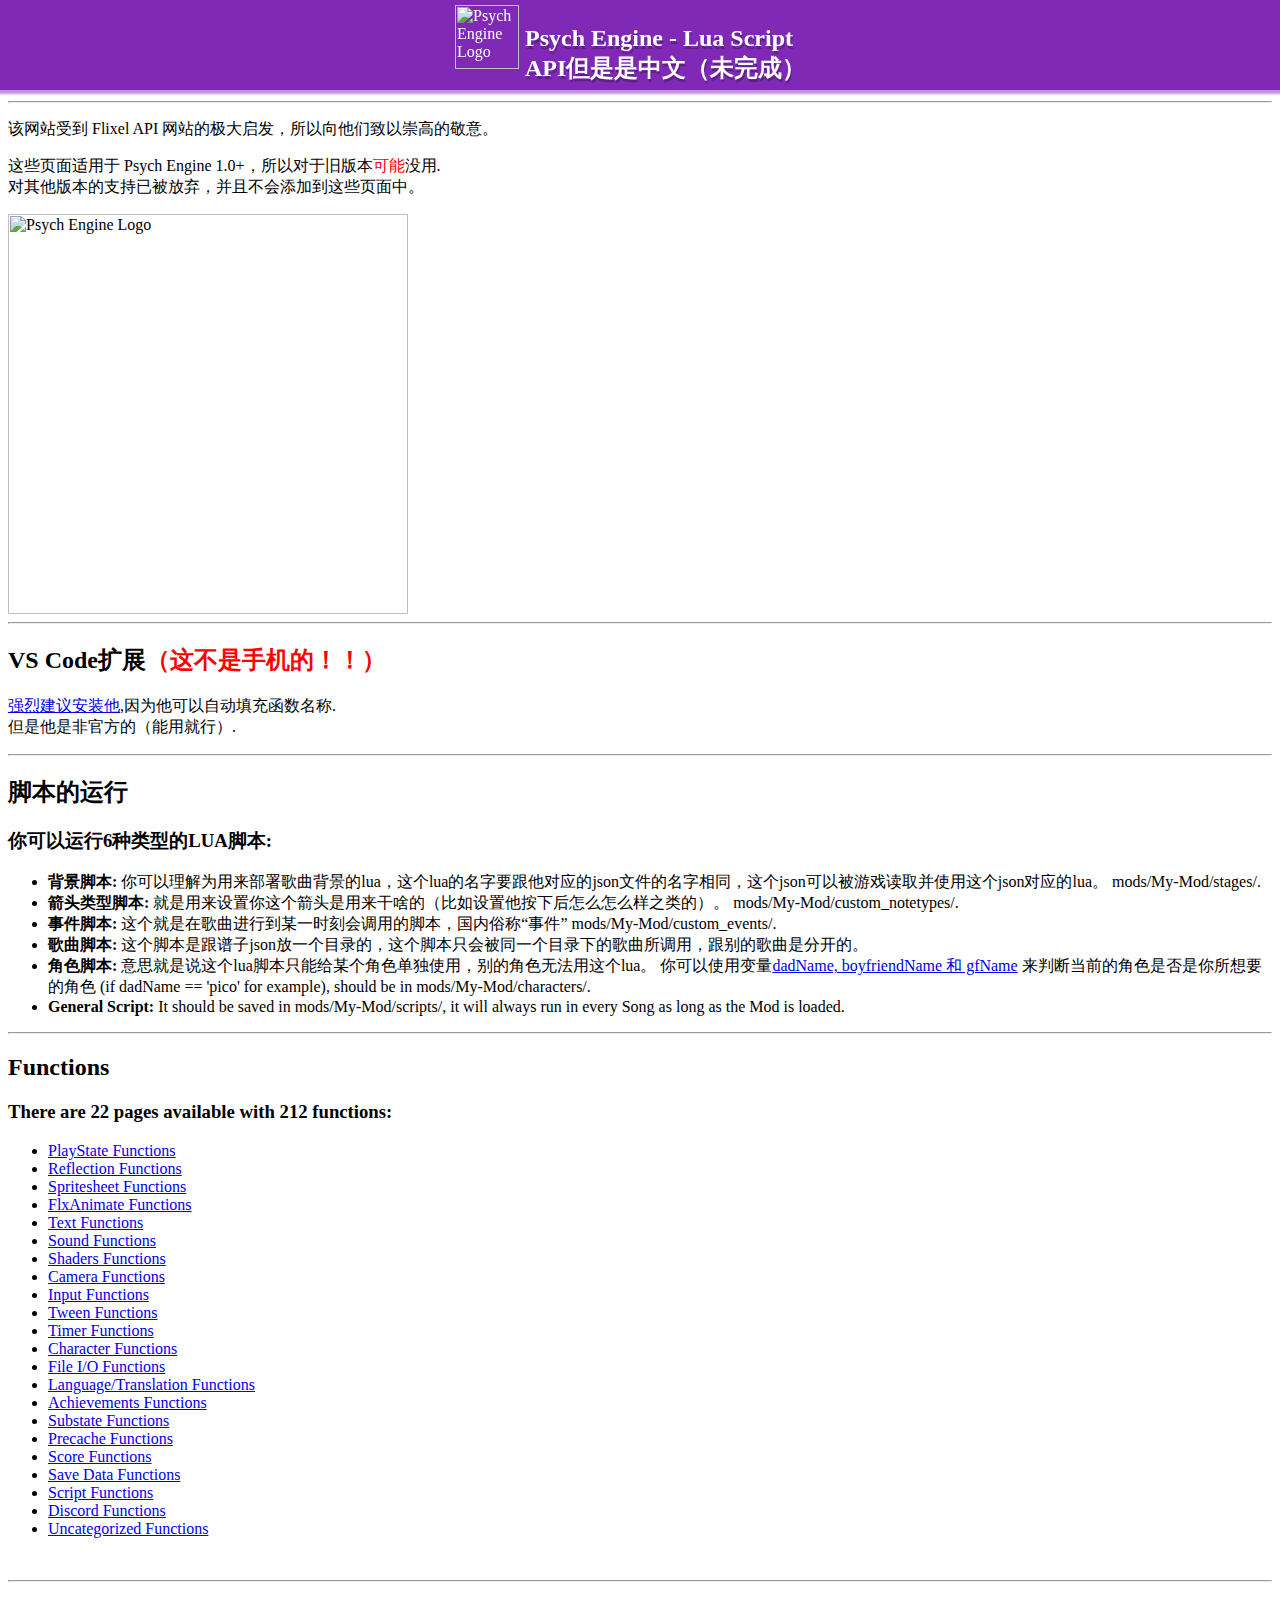
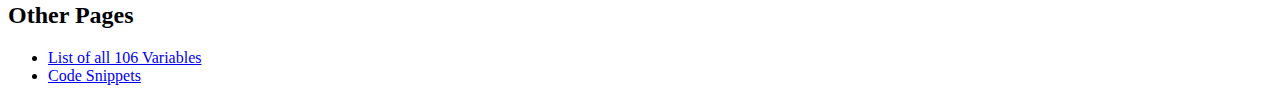
==== index.html @ dcb4157a "Update index.html" ====
<html lang="cn">
	<head>
		<meta charset="UTF-8">
		<meta name="viewport" content="width=device-width, initial-scale=1.0">
		<title>Psych Engine - Lua Script API 但是是中文（未完成）</title>
		<link rel="stylesheet" href="css/main.css">
		<link rel="stylesheet" href="css/header.css">
		<link rel="stylesheet" href="css/search.css">
		<link rel="stylesheet" href="css/theme.css">
		<link rel="icon" href="assets/icon.ico" type="image/x-icon">
	</head>

	<body>
		<!-- Create Search Bar and Theme Boxes-->
		<div class="sidebar"></div>
		<div class="themeBox" onclick="switchTheme()">
			<div class="themeDot"></div>
			<div class="themeDot" style="margin-left: 70px"></div>
			<button class="themeBtn" id="themeSelector"></button>
		</div>

		<!-- Load JavaScript-->
		<script src="js/selector.js"></script>
		<script>createSidebarContent('pages/');</script>
		<script src="js/searchbar.js"></script>
		<script src="js/theme.js"></script>

		<!-- Header -->
		<div class="headerbox">
			<div class="header">
				<a href="index.html">
					<img width="64" src="assets/icon.ico" alt="Psych Engine Logo" draggable="false">
					<div class="headertext">Psych Engine - Lua Script API但是是中文（未完成）</div>
				</a>
			</div>
		</div>

		<!-- Page Info -->
		<div class="infobox">
			<h1>首页</h1>
			<hr>
			<p>该网站受到 Flixel API 网站的极大启发，所以向他们致以崇高的敬意。</p>
			<p>这些页面适用于 Psych Engine 1.0+，所以对于旧版本<font color="red">可能</font>没用.
			<br>对其他版本的支持已被放弃，并且不会添加到这些页面中。
			</p>
			<img width="400" src="assets/logo.png" alt="Psych Engine Logo" class="logoImage" draggable="false">
			
			<hr>
			<h2>VS Code扩展<font color="red">（这不是手机的！！）</font></h2>
			<p><a href="https://gamebanana.com/tools/10716">强烈建议安装他</a>,因为他可以自动填充函数名称.
			</br>但是他是非官方的（能用就行）.</p>
			<hr>
			<h2>脚本的运行</h2>
			<h3>你可以运行6种类型的LUA脚本:</h3>

			<ul class="methoddiv">
				<li class="exampleitem"><b>背景脚本:</b> 你可以理解为用来部署歌曲背景的lua，这个lua的名字要跟他对应的json文件的名字相同，这个json可以被游戏读取并使用这个json对应的lua。 <span class="methodexample">mods/My-Mod/stages/</span>.</li>
				<li class="exampleitem"><b>箭头类型脚本:</b> 就是用来设置你这个箭头是用来干啥的（比如设置他按下后怎么怎么样之类的）。 <span class="methodexample">mods/My-Mod/custom_notetypes/</span>.</li>
				<li class="exampleitem"><b>事件脚本:</b> 这个就是在歌曲进行到某一时刻会调用的脚本，国内俗称“事件” <span class="methodexample">mods/My-Mod/custom_events/</span>.</li>
				<li class="exampleitem"><b>歌曲脚本:</b> 这个脚本是跟谱子json放一个目录的，这个脚本只会被同一个目录下的歌曲所调用，跟别的歌曲是分开的。</li>
				<li class="exampleitem"><b>角色脚本:</b> 意思就是说这个lua脚本只能给某个角色单独使用，别的角色无法用这个lua。 你可以使用变量<a href="pages/variables.html">dadName, boyfriendName 和 gfName</a> 来判断当前的角色是否是你所想要的角色 (if dadName == 'pico' for example), should be in <span class="methodexample">mods/My-Mod/characters/</span>.</li>
				<li class="exampleitem"><b>General Script:</b> It should be saved in <span class="methodexample">mods/My-Mod/scripts/</span>, it will always run in every Song as long as the Mod is loaded.</li>
			</ul>
			<hr>
			<h2>Functions</h2>
			<h3>There are 22 pages available with 212 functions:</h3>
			<ul>
				<li><a href="pages/playstate.html">PlayState Functions</a></li>
				<li><a href="pages/reflection.html">Reflection Functions</a></li>
				<li><a href="pages/spritesheet.html">Spritesheet Functions</a></li>
				<li><a href="pages/flxanimate.html">FlxAnimate Functions</a></li>
				<li><a href="pages/text.html">Text Functions</a></li>
				<li><a href="pages/sound.html">Sound Functions</a></li>
				<li><a href="pages/shaders.html">Shaders Functions</a></li>
				<li><a href="pages/camera.html">Camera Functions</a></li>
				<li><a href="pages/input.html">Input Functions</a></li>
				<li><a href="pages/tween.html">Tween Functions</a></li>
				<li><a href="pages/timer.html">Timer Functions</a></li>
				<li><a href="pages/character.html">Character Functions</a></li>
				<li><a href="pages/file.html">File I/O Functions</a></li>
				<li><a href="pages/translations.html">Language/Translation Functions</a></li>
				<li><a href="pages/achievements.html">Achievements Functions</a></li>
				<li><a href="pages/substate.html">Substate Functions</a></li>
				<li><a href="pages/precache.html">Precache Functions</a></li>
				<li><a href="pages/score.html">Score Functions</a></li>
				<li><a href="pages/savedata.html">Save Data Functions</a></li>
				<li><a href="pages/script.html">Script Functions</a></li>
				<li><a href="pages/discord.html">Discord Functions</a></li>
				<li><a href="pages/uncategorized.html">Uncategorized Functions</a></li>
			</ul>
			<br><hr>
			<h2>Other Pages</h2>
			<ul>
				<li><a href="pages/variables.html">List of all 106 Variables</a></li>
				<li><a href="pages/snippets.html">Code Snippets</a></li>
			</ul>
		</div>
	</body>
</html>
---- css/header.css ----
.headerbox
{
	width: 100%;
	height: 80px;
	position: fixed;
	background-color: #8029B6;
	top: 0;
	left: 0;
	box-shadow: 0px 2px 2px 2px #8029B67F;
	padding: 5px;
	overflow: none;
}

.headerbox a
{
	color: white;
	text-decoration: none;
}

.header
{
	width: 380px;
	margin-left: 50%;
	transform: translateX(-50%);
}

.headertext
{
	font-size: 24px;
	margin-top: -44px;
	margin-left: 70px;
	font-weight: bold;
	user-select: none;
	color: white;
	text-shadow: 1px 2.5px #0000003F;
}
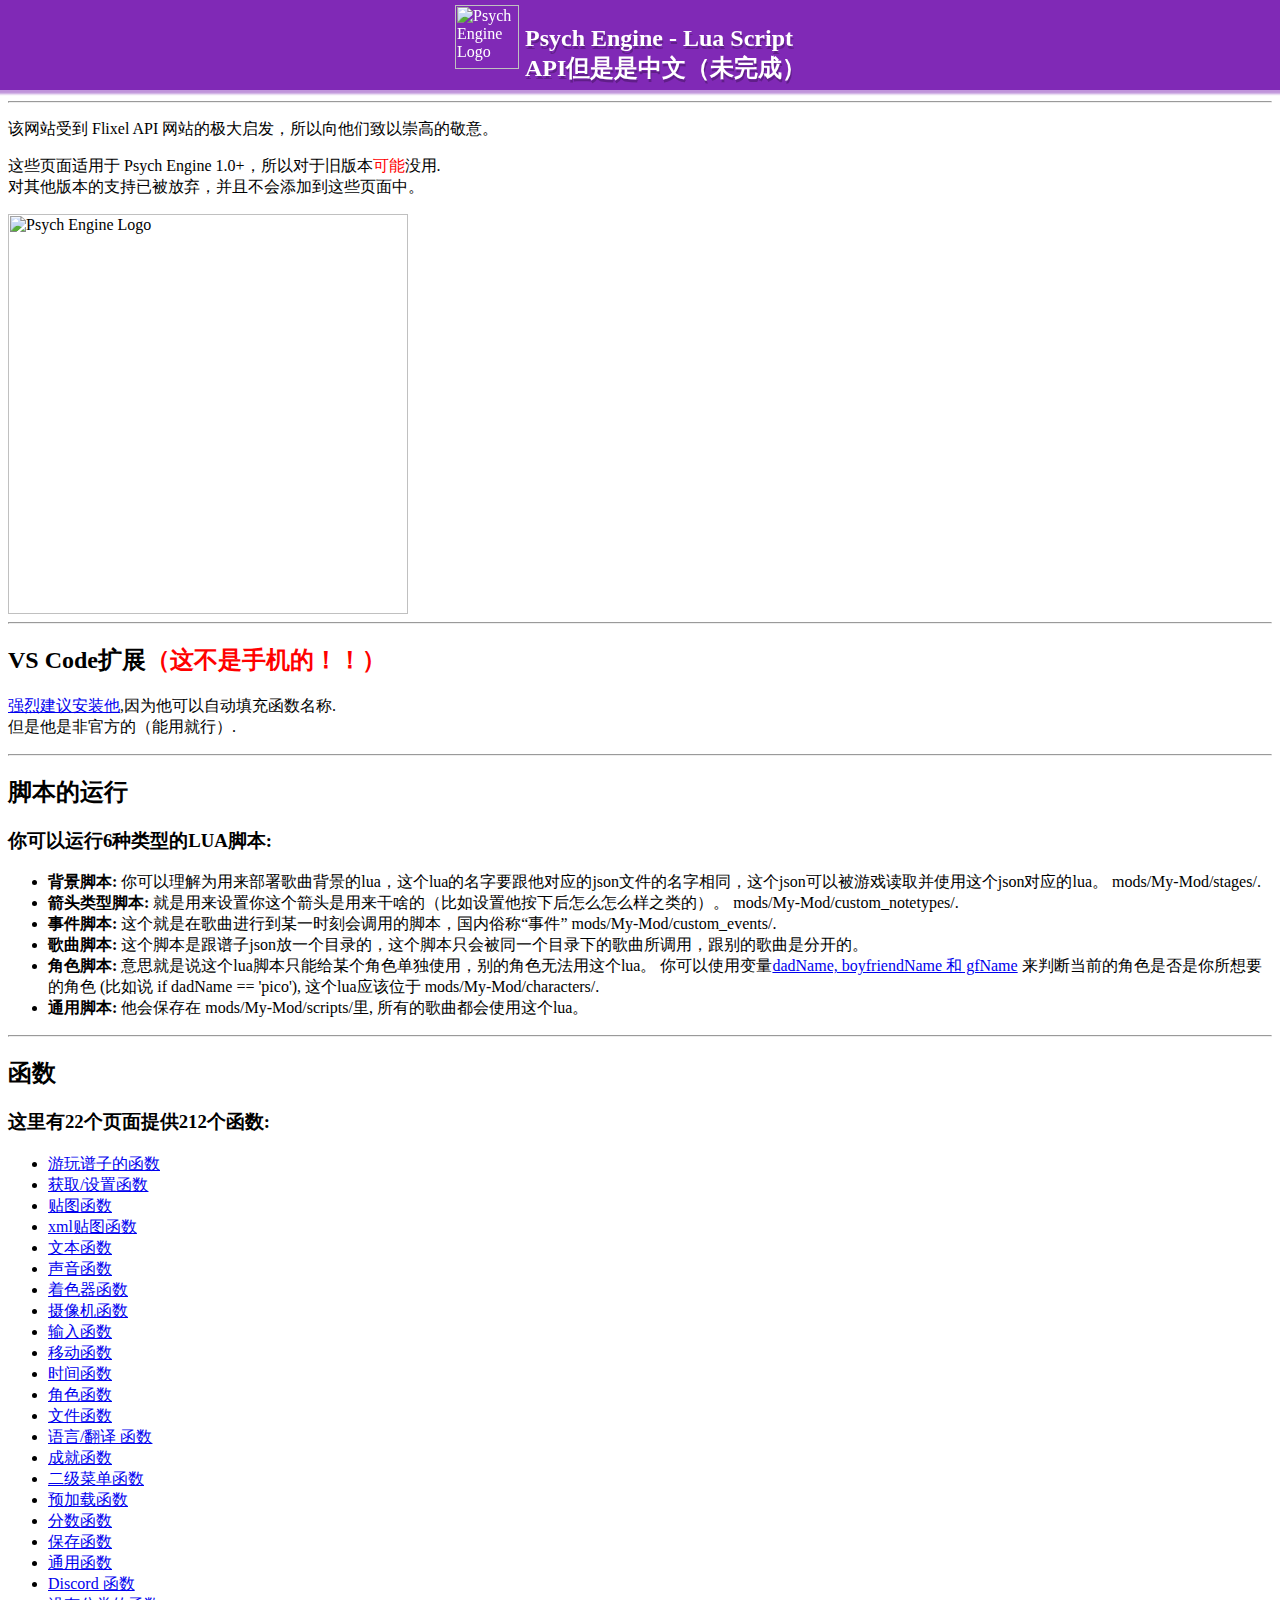
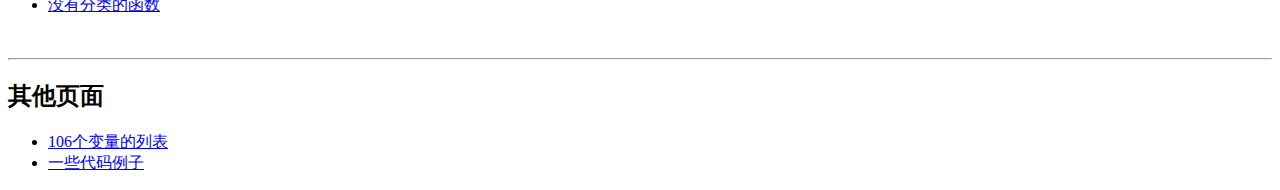
==== commit 72980288: "Update index.html" ====
--- a/index.html
+++ b/index.html
@@ -58,41 +58,41 @@
 				<li class="exampleitem"><b>箭头类型脚本:</b> 就是用来设置你这个箭头是用来干啥的（比如设置他按下后怎么怎么样之类的）。 <span class="methodexample">mods/My-Mod/custom_notetypes/</span>.</li>
 				<li class="exampleitem"><b>事件脚本:</b> 这个就是在歌曲进行到某一时刻会调用的脚本，国内俗称“事件” <span class="methodexample">mods/My-Mod/custom_events/</span>.</li>
 				<li class="exampleitem"><b>歌曲脚本:</b> 这个脚本是跟谱子json放一个目录的，这个脚本只会被同一个目录下的歌曲所调用，跟别的歌曲是分开的。</li>
-				<li class="exampleitem"><b>角色脚本:</b> 意思就是说这个lua脚本只能给某个角色单独使用，别的角色无法用这个lua。 你可以使用变量<a href="pages/variables.html">dadName, boyfriendName 和 gfName</a> 来判断当前的角色是否是你所想要的角色 (if dadName == 'pico' for example), should be in <span class="methodexample">mods/My-Mod/characters/</span>.</li>
-				<li class="exampleitem"><b>General Script:</b> It should be saved in <span class="methodexample">mods/My-Mod/scripts/</span>, it will always run in every Song as long as the Mod is loaded.</li>
+				<li class="exampleitem"><b>角色脚本:</b> 意思就是说这个lua脚本只能给某个角色单独使用，别的角色无法用这个lua。 你可以使用变量<a href="pages/variables.html">dadName, boyfriendName 和 gfName</a> 来判断当前的角色是否是你所想要的角色 (比如说 if dadName == 'pico'), 这个lua应该位于 <span class="methodexample">mods/My-Mod/characters/</span>.</li>
+				<li class="exampleitem"><b>通用脚本:</b> 他会保存在 <span class="methodexample">mods/My-Mod/scripts/</span>里, 所有的歌曲都会使用这个lua。</li>
 			</ul>
 			<hr>
-			<h2>Functions</h2>
-			<h3>There are 22 pages available with 212 functions:</h3>
+			<h2>函数</h2>
+			<h3>这里有22个页面提供212个函数:</h3>
 			<ul>
-				<li><a href="pages/playstate.html">PlayState Functions</a></li>
-				<li><a href="pages/reflection.html">Reflection Functions</a></li>
-				<li><a href="pages/spritesheet.html">Spritesheet Functions</a></li>
-				<li><a href="pages/flxanimate.html">FlxAnimate Functions</a></li>
-				<li><a href="pages/text.html">Text Functions</a></li>
-				<li><a href="pages/sound.html">Sound Functions</a></li>
-				<li><a href="pages/shaders.html">Shaders Functions</a></li>
-				<li><a href="pages/camera.html">Camera Functions</a></li>
-				<li><a href="pages/input.html">Input Functions</a></li>
-				<li><a href="pages/tween.html">Tween Functions</a></li>
-				<li><a href="pages/timer.html">Timer Functions</a></li>
-				<li><a href="pages/character.html">Character Functions</a></li>
-				<li><a href="pages/file.html">File I/O Functions</a></li>
-				<li><a href="pages/translations.html">Language/Translation Functions</a></li>
-				<li><a href="pages/achievements.html">Achievements Functions</a></li>
-				<li><a href="pages/substate.html">Substate Functions</a></li>
-				<li><a href="pages/precache.html">Precache Functions</a></li>
-				<li><a href="pages/score.html">Score Functions</a></li>
-				<li><a href="pages/savedata.html">Save Data Functions</a></li>
-				<li><a href="pages/script.html">Script Functions</a></li>
-				<li><a href="pages/discord.html">Discord Functions</a></li>
-				<li><a href="pages/uncategorized.html">Uncategorized Functions</a></li>
+				<li><a href="pages/playstate.html">游玩谱子的函数</a></li>
+				<li><a href="pages/reflection.html">获取/设置函数</a></li>
+				<li><a href="pages/spritesheet.html">贴图函数</a></li>
+				<li><a href="pages/flxanimate.html">xml贴图函数</a></li>
+				<li><a href="pages/text.html">文本函数</a></li>
+				<li><a href="pages/sound.html">声音函数</a></li>
+				<li><a href="pages/shaders.html">着色器函数</a></li>
+				<li><a href="pages/camera.html">摄像机函数</a></li>
+				<li><a href="pages/input.html">输入函数</a></li>
+				<li><a href="pages/tween.html">移动函数</a></li>
+				<li><a href="pages/timer.html">时间函数</a></li>
+				<li><a href="pages/character.html">角色函数</a></li>
+				<li><a href="pages/file.html">文件函数</a></li>
+				<li><a href="pages/translations.html">语言/翻译 函数</a></li>
+				<li><a href="pages/achievements.html">成就函数</a></li>
+				<li><a href="pages/substate.html">二级菜单函数</a></li>
+				<li><a href="pages/precache.html">预加载函数</a></li>
+				<li><a href="pages/score.html">分数函数</a></li>
+				<li><a href="pages/savedata.html">保存函数</a></li>
+				<li><a href="pages/script.html">通用函数</a></li>
+				<li><a href="pages/discord.html">Discord 函数</a></li>
+				<li><a href="pages/uncategorized.html">没有分类的函数</a></li>
 			</ul>
 			<br><hr>
-			<h2>Other Pages</h2>
+			<h2>其他页面</h2>
 			<ul>
-				<li><a href="pages/variables.html">List of all 106 Variables</a></li>
-				<li><a href="pages/snippets.html">Code Snippets</a></li>
+				<li><a href="pages/variables.html">106个变量的列表</a></li>
+				<li><a href="pages/snippets.html">一些代码例子</a></li>
 			</ul>
 		</div>
 	</body>
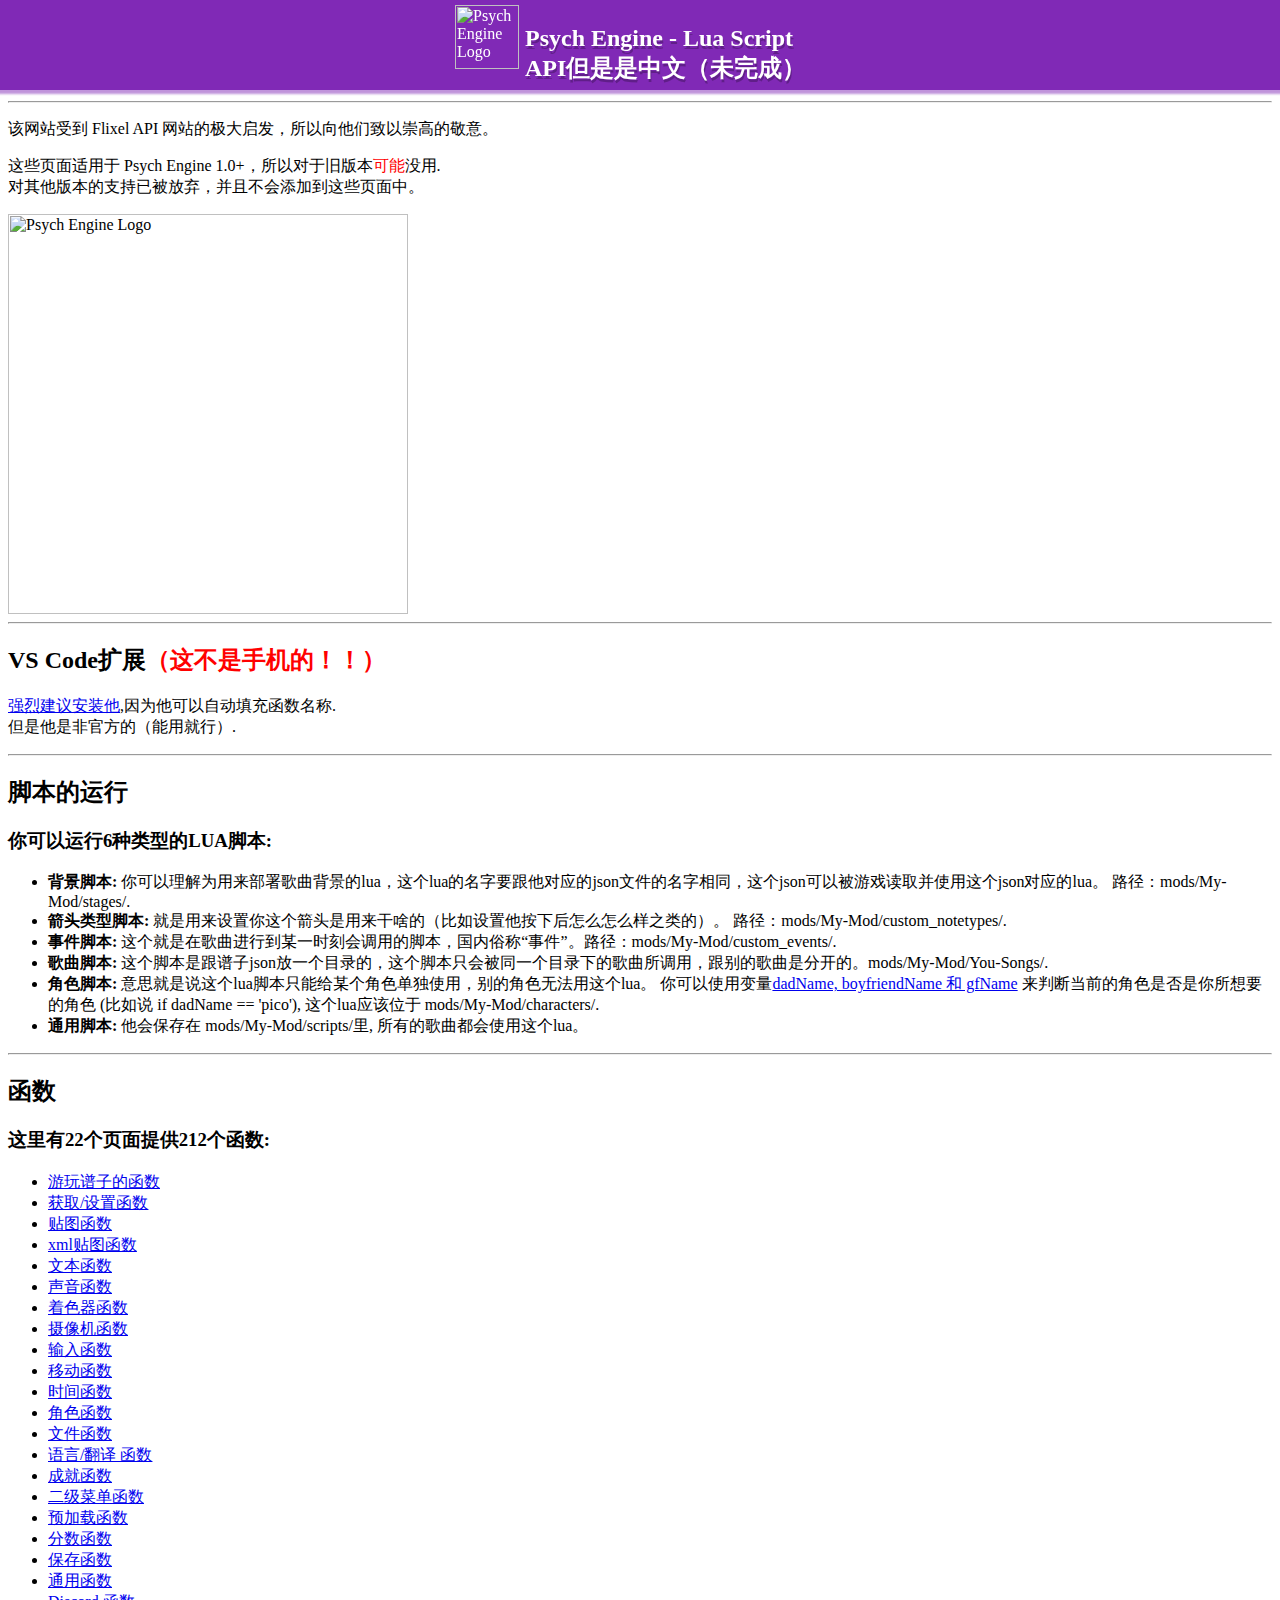
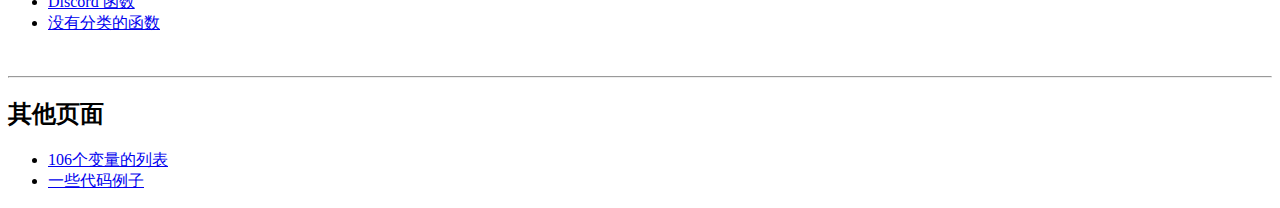
==== commit 02860bb5: "Update index.html" ====
--- a/index.html
+++ b/index.html
@@ -54,10 +54,10 @@
 			<h3>你可以运行6种类型的LUA脚本:</h3>
 
 			<ul class="methoddiv">
-				<li class="exampleitem"><b>背景脚本:</b> 你可以理解为用来部署歌曲背景的lua，这个lua的名字要跟他对应的json文件的名字相同，这个json可以被游戏读取并使用这个json对应的lua。 <span class="methodexample">mods/My-Mod/stages/</span>.</li>
-				<li class="exampleitem"><b>箭头类型脚本:</b> 就是用来设置你这个箭头是用来干啥的（比如设置他按下后怎么怎么样之类的）。 <span class="methodexample">mods/My-Mod/custom_notetypes/</span>.</li>
-				<li class="exampleitem"><b>事件脚本:</b> 这个就是在歌曲进行到某一时刻会调用的脚本，国内俗称“事件” <span class="methodexample">mods/My-Mod/custom_events/</span>.</li>
-				<li class="exampleitem"><b>歌曲脚本:</b> 这个脚本是跟谱子json放一个目录的，这个脚本只会被同一个目录下的歌曲所调用，跟别的歌曲是分开的。</li>
+				<li class="exampleitem"><b>背景脚本:</b> 你可以理解为用来部署歌曲背景的lua，这个lua的名字要跟他对应的json文件的名字相同，这个json可以被游戏读取并使用这个json对应的lua。 路径：<span class="methodexample">mods/My-Mod/stages/</span>.</li>
+				<li class="exampleitem"><b>箭头类型脚本:</b> 就是用来设置你这个箭头是用来干啥的（比如设置他按下后怎么怎么样之类的）。 路径：<span class="methodexample">mods/My-Mod/custom_notetypes/</span>.</li>
+				<li class="exampleitem"><b>事件脚本:</b> 这个就是在歌曲进行到某一时刻会调用的脚本，国内俗称“事件”。路径：<span class="methodexample">mods/My-Mod/custom_events/</span>.</li>
+				<li class="exampleitem"><b>歌曲脚本:</b> 这个脚本是跟谱子json放一个目录的，这个脚本只会被同一个目录下的歌曲所调用，跟别的歌曲是分开的。<span class="methodexample">mods/My-Mod/You-Songs/</span>.</li>
 				<li class="exampleitem"><b>角色脚本:</b> 意思就是说这个lua脚本只能给某个角色单独使用，别的角色无法用这个lua。 你可以使用变量<a href="pages/variables.html">dadName, boyfriendName 和 gfName</a> 来判断当前的角色是否是你所想要的角色 (比如说 if dadName == 'pico'), 这个lua应该位于 <span class="methodexample">mods/My-Mod/characters/</span>.</li>
 				<li class="exampleitem"><b>通用脚本:</b> 他会保存在 <span class="methodexample">mods/My-Mod/scripts/</span>里, 所有的歌曲都会使用这个lua。</li>
 			</ul>
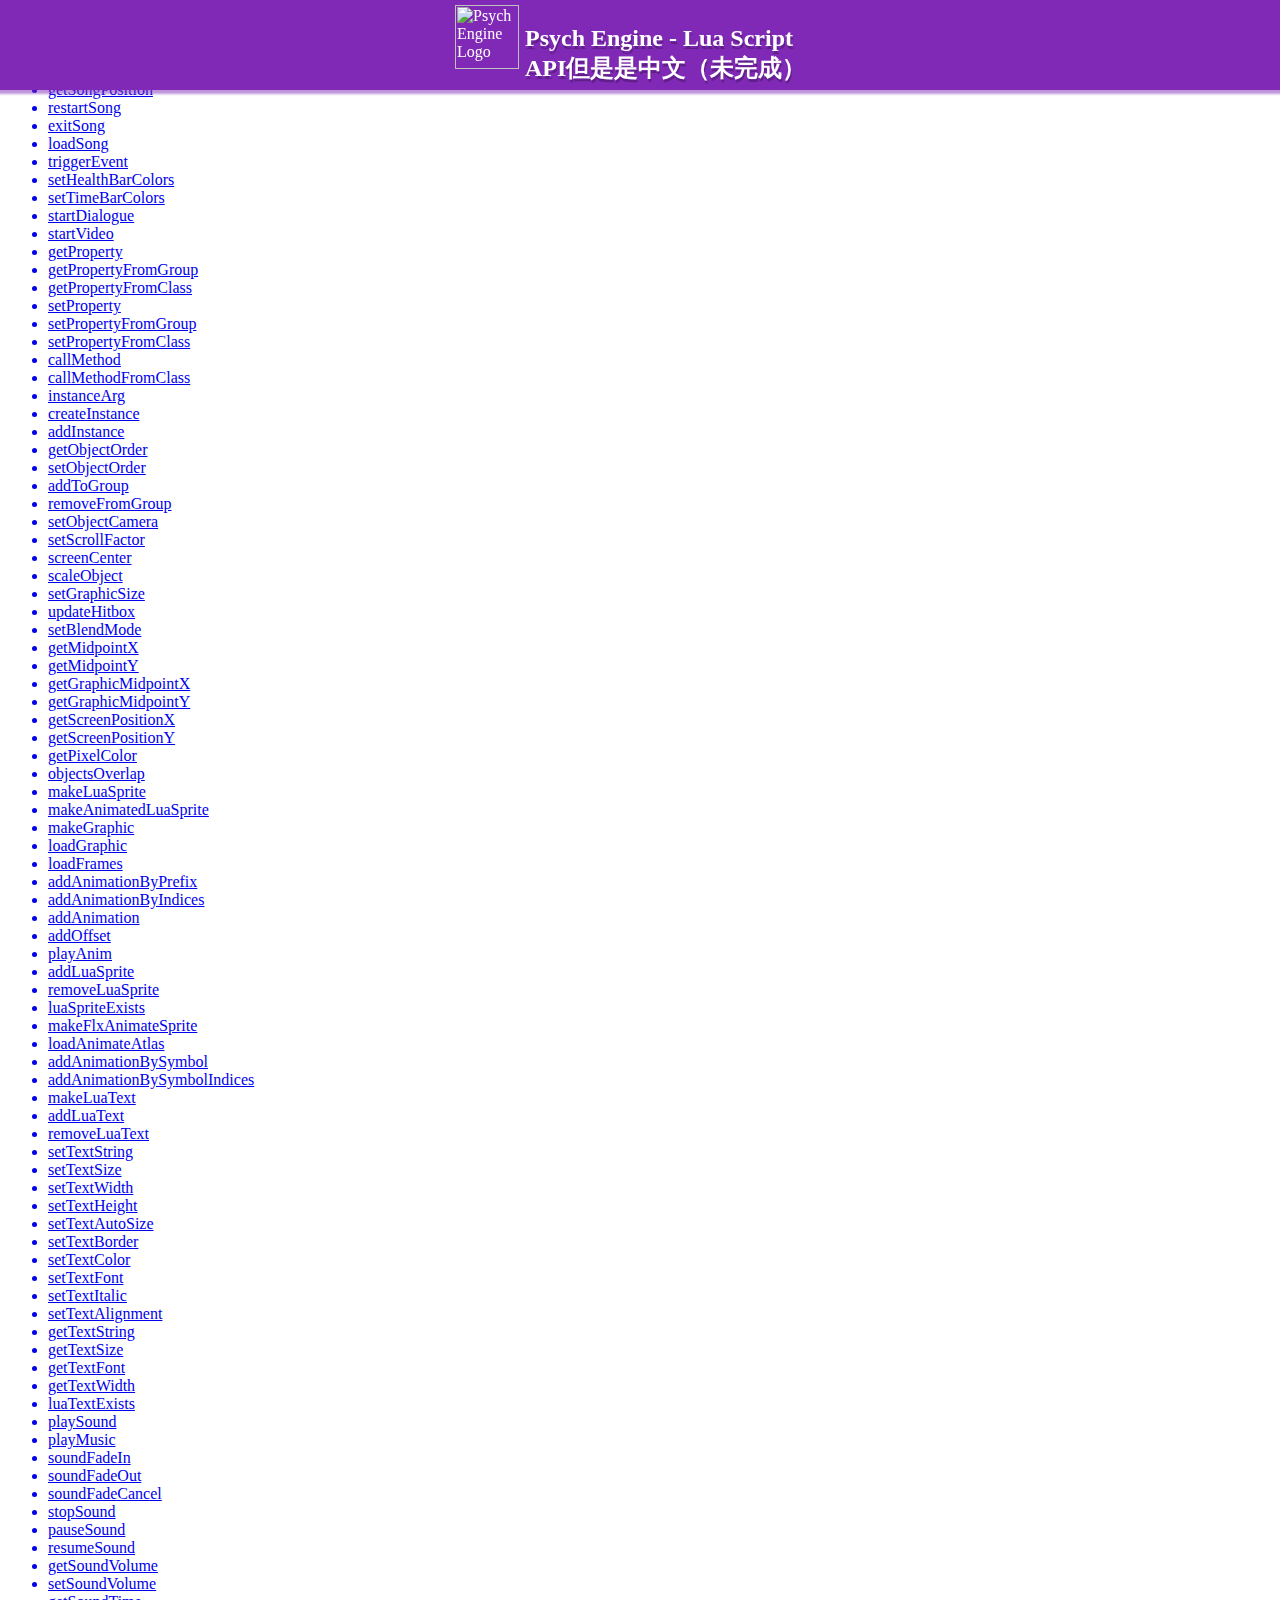
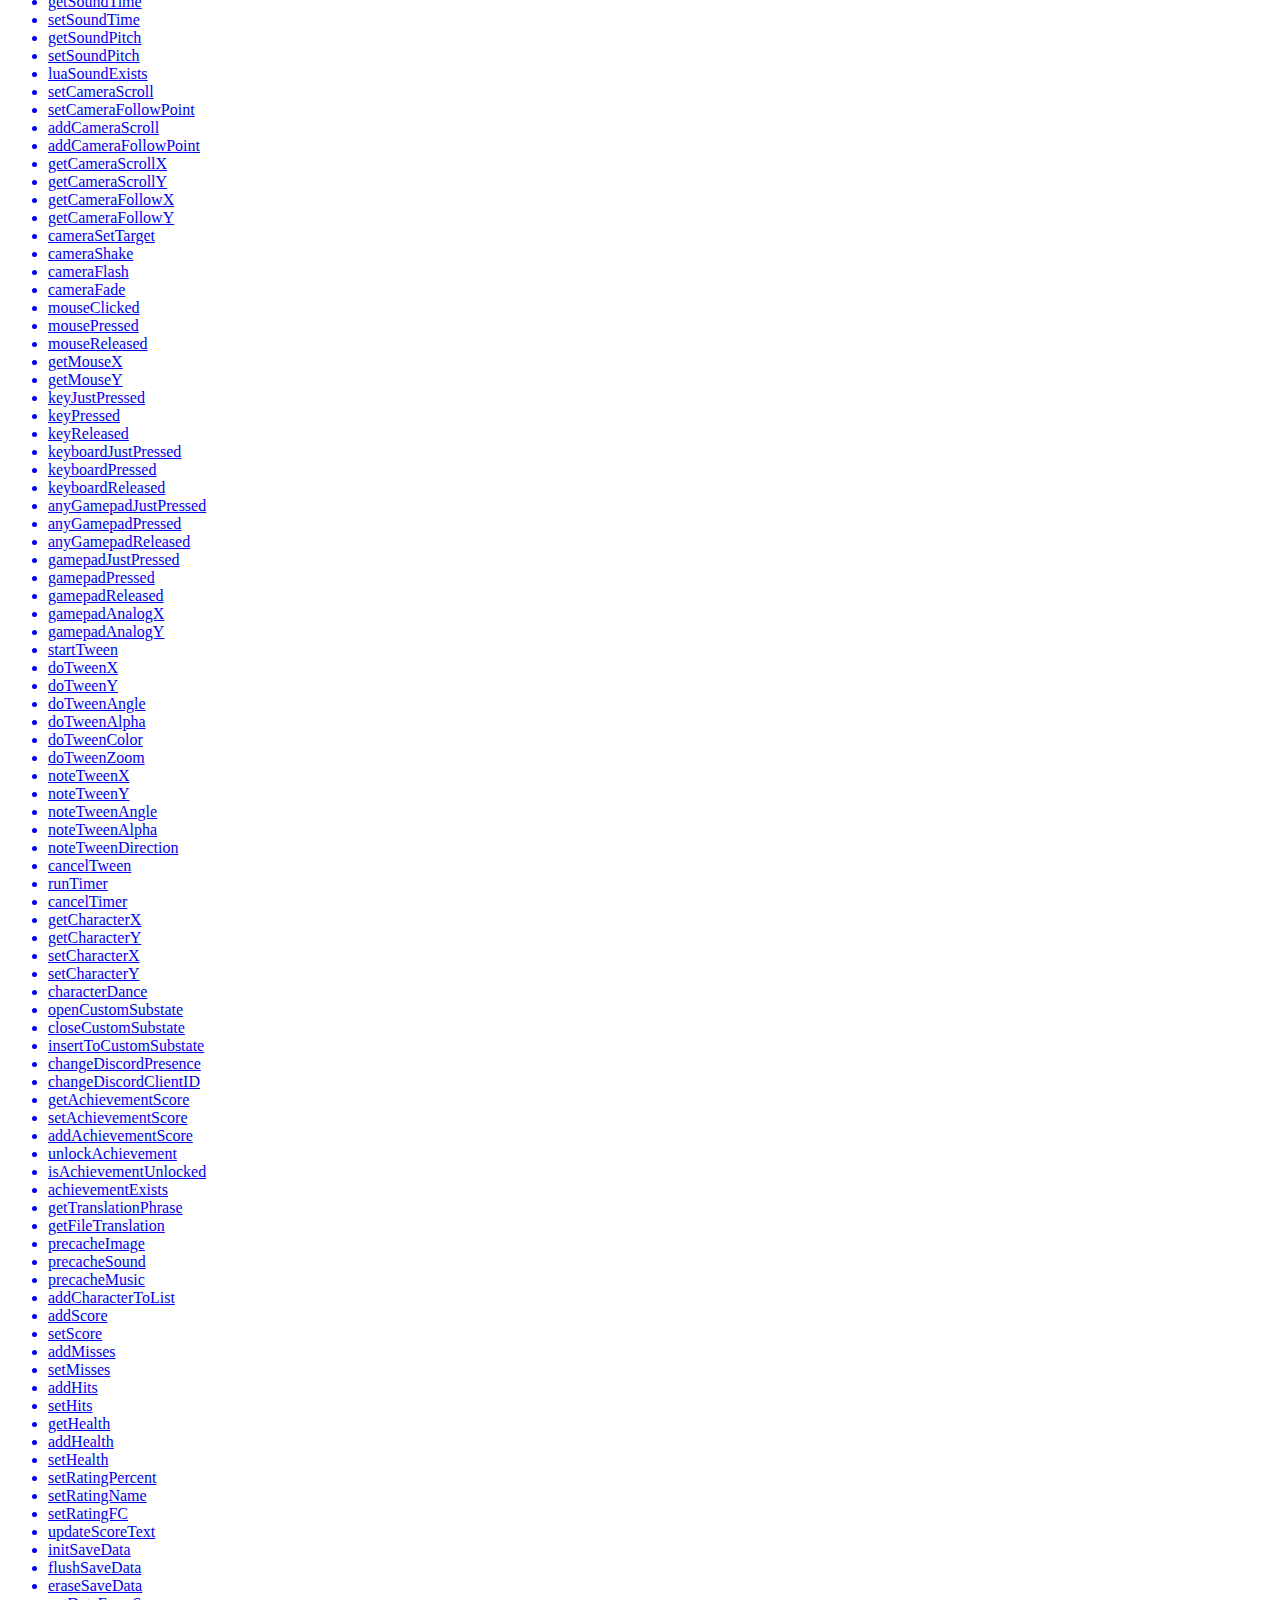
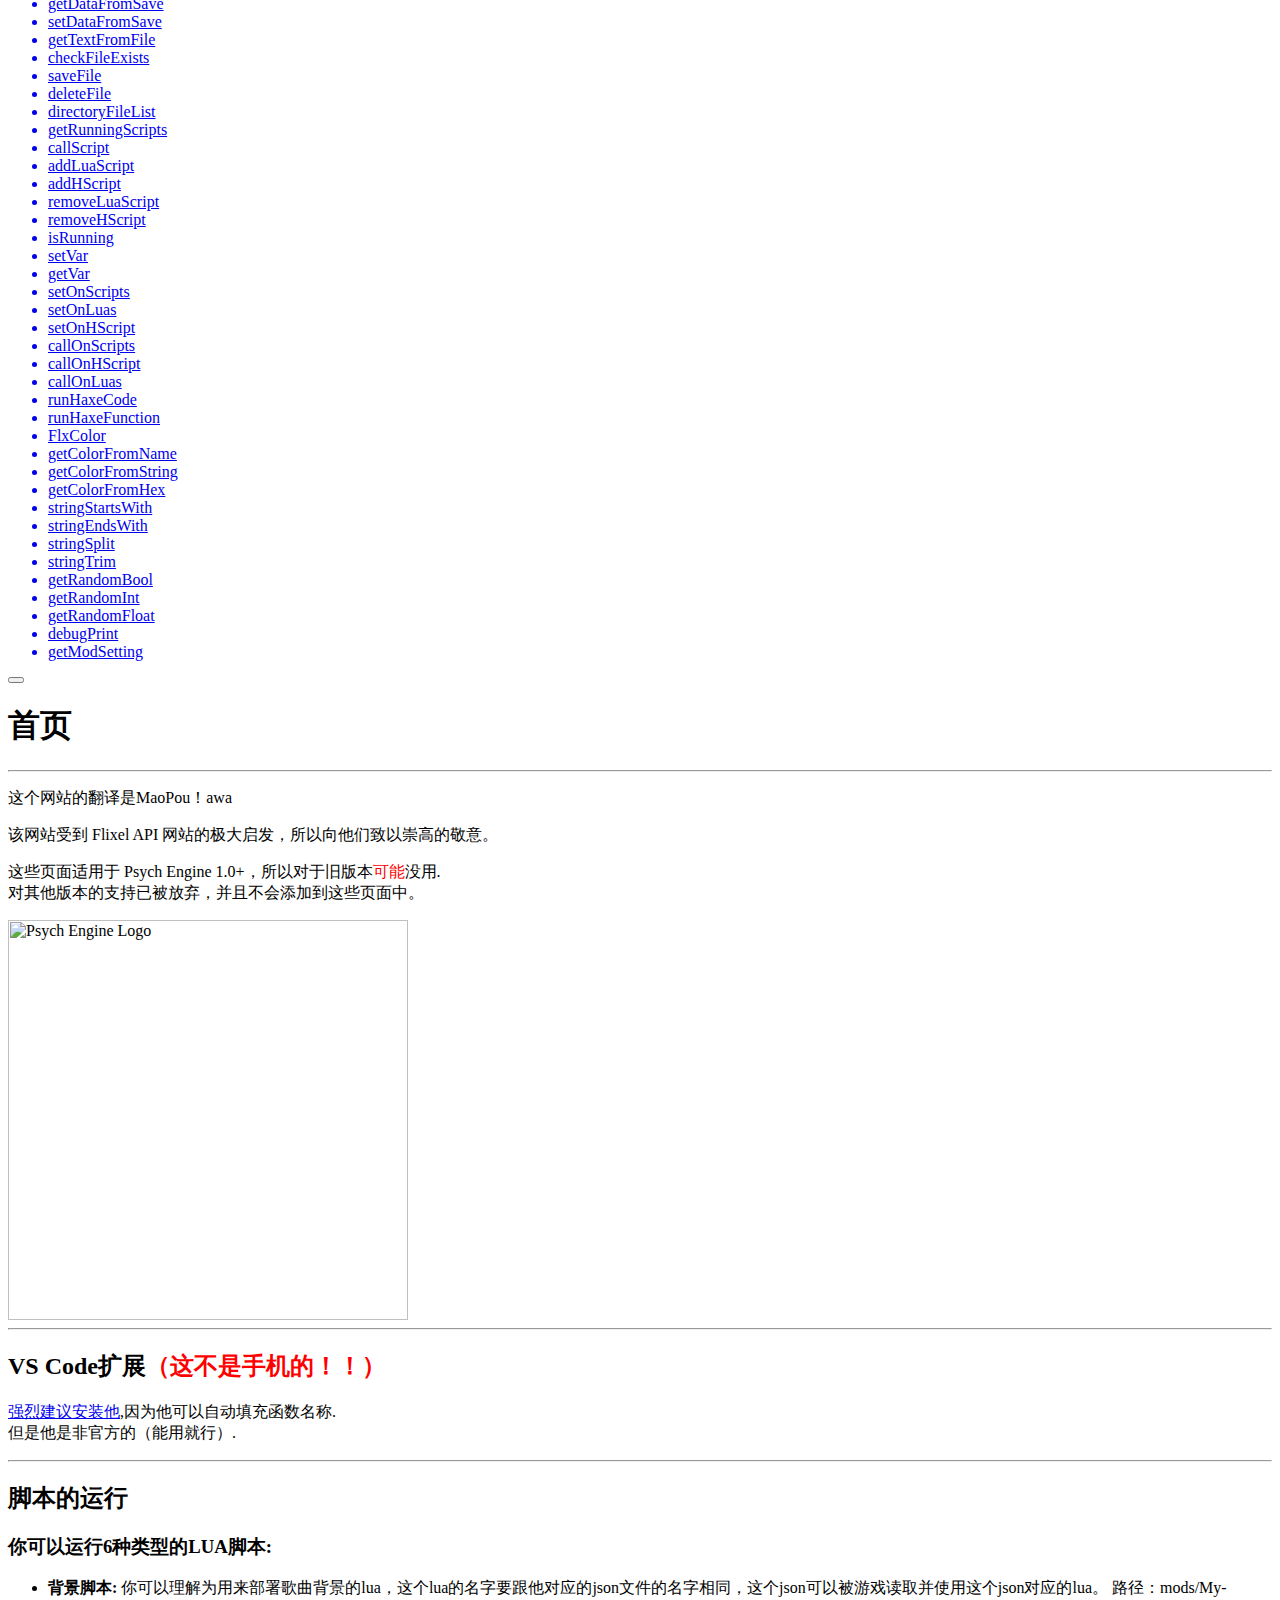
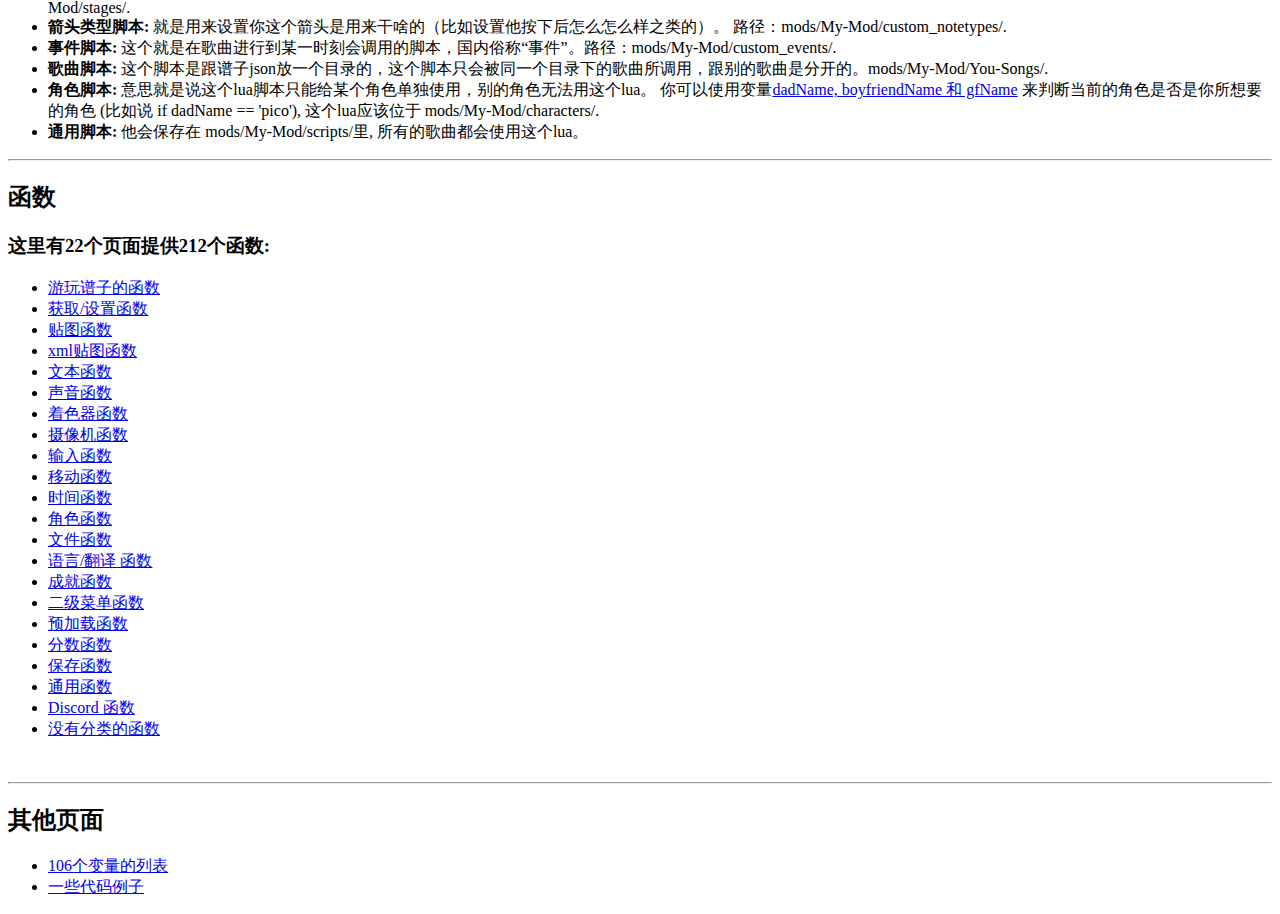
==== commit 85e87823: "Update index.html" ====
--- a/index.html
+++ b/index.html
@@ -39,6 +39,7 @@
 		<div class="infobox">
 			<h1>首页</h1>
 			<hr>
+			<p>这个网站的翻译是MaoPou！awa </p>
 			<p>该网站受到 Flixel API 网站的极大启发，所以向他们致以崇高的敬意。</p>
 			<p>这些页面适用于 Psych Engine 1.0+，所以对于旧版本<font color="red">可能</font>没用.
 			<br>对其他版本的支持已被放弃，并且不会添加到这些页面中。
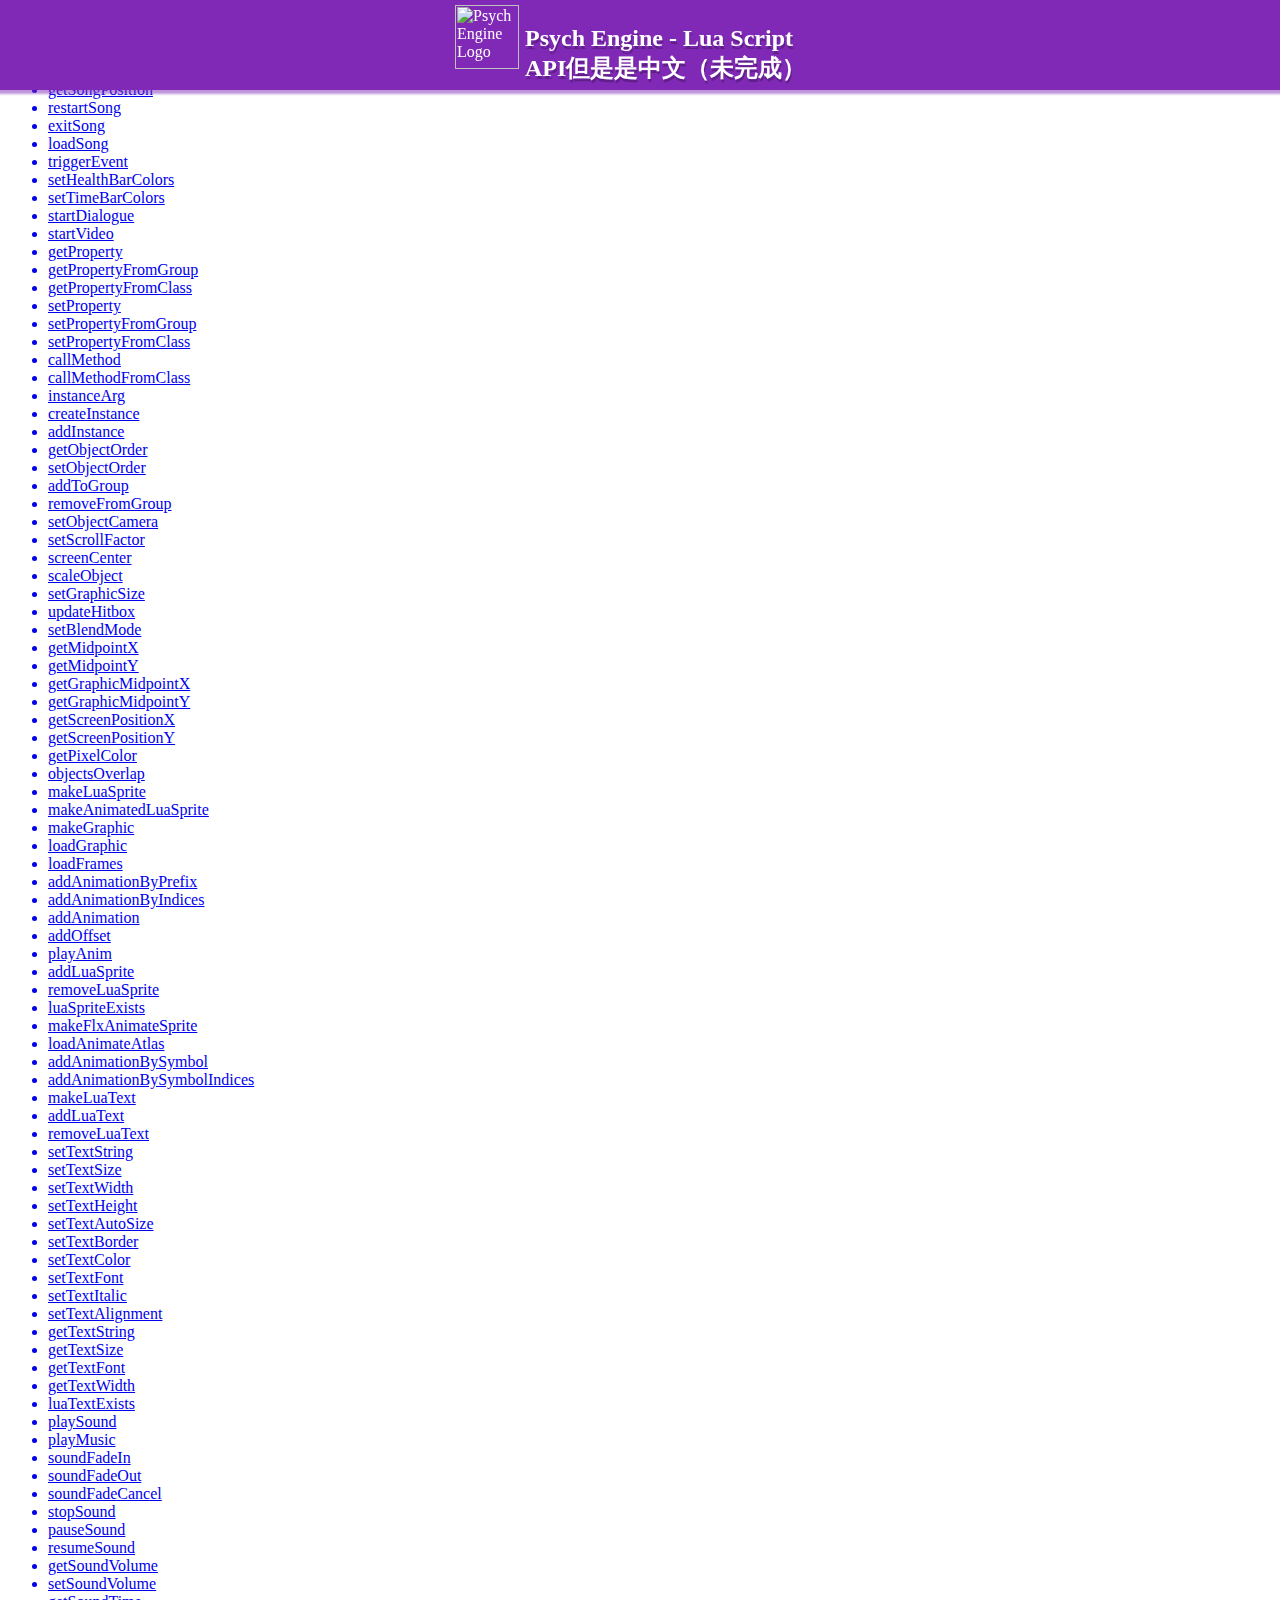
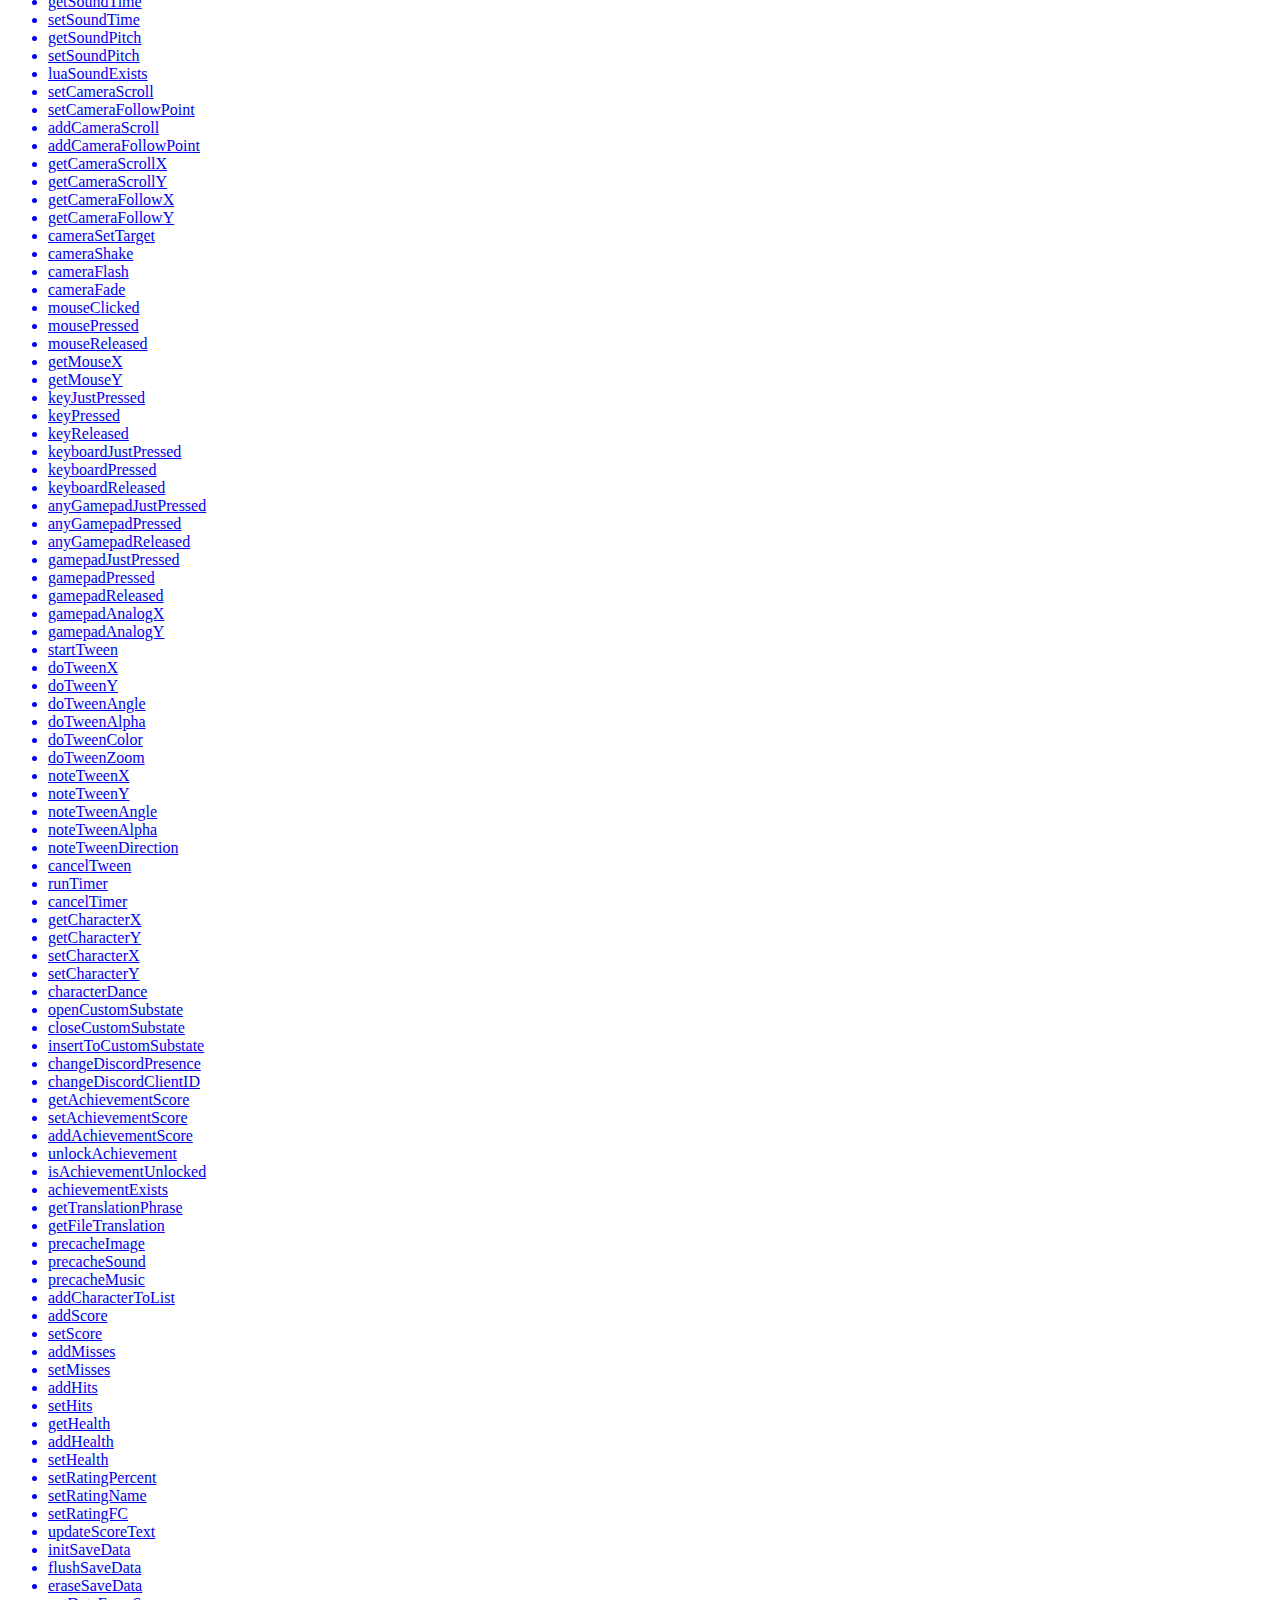
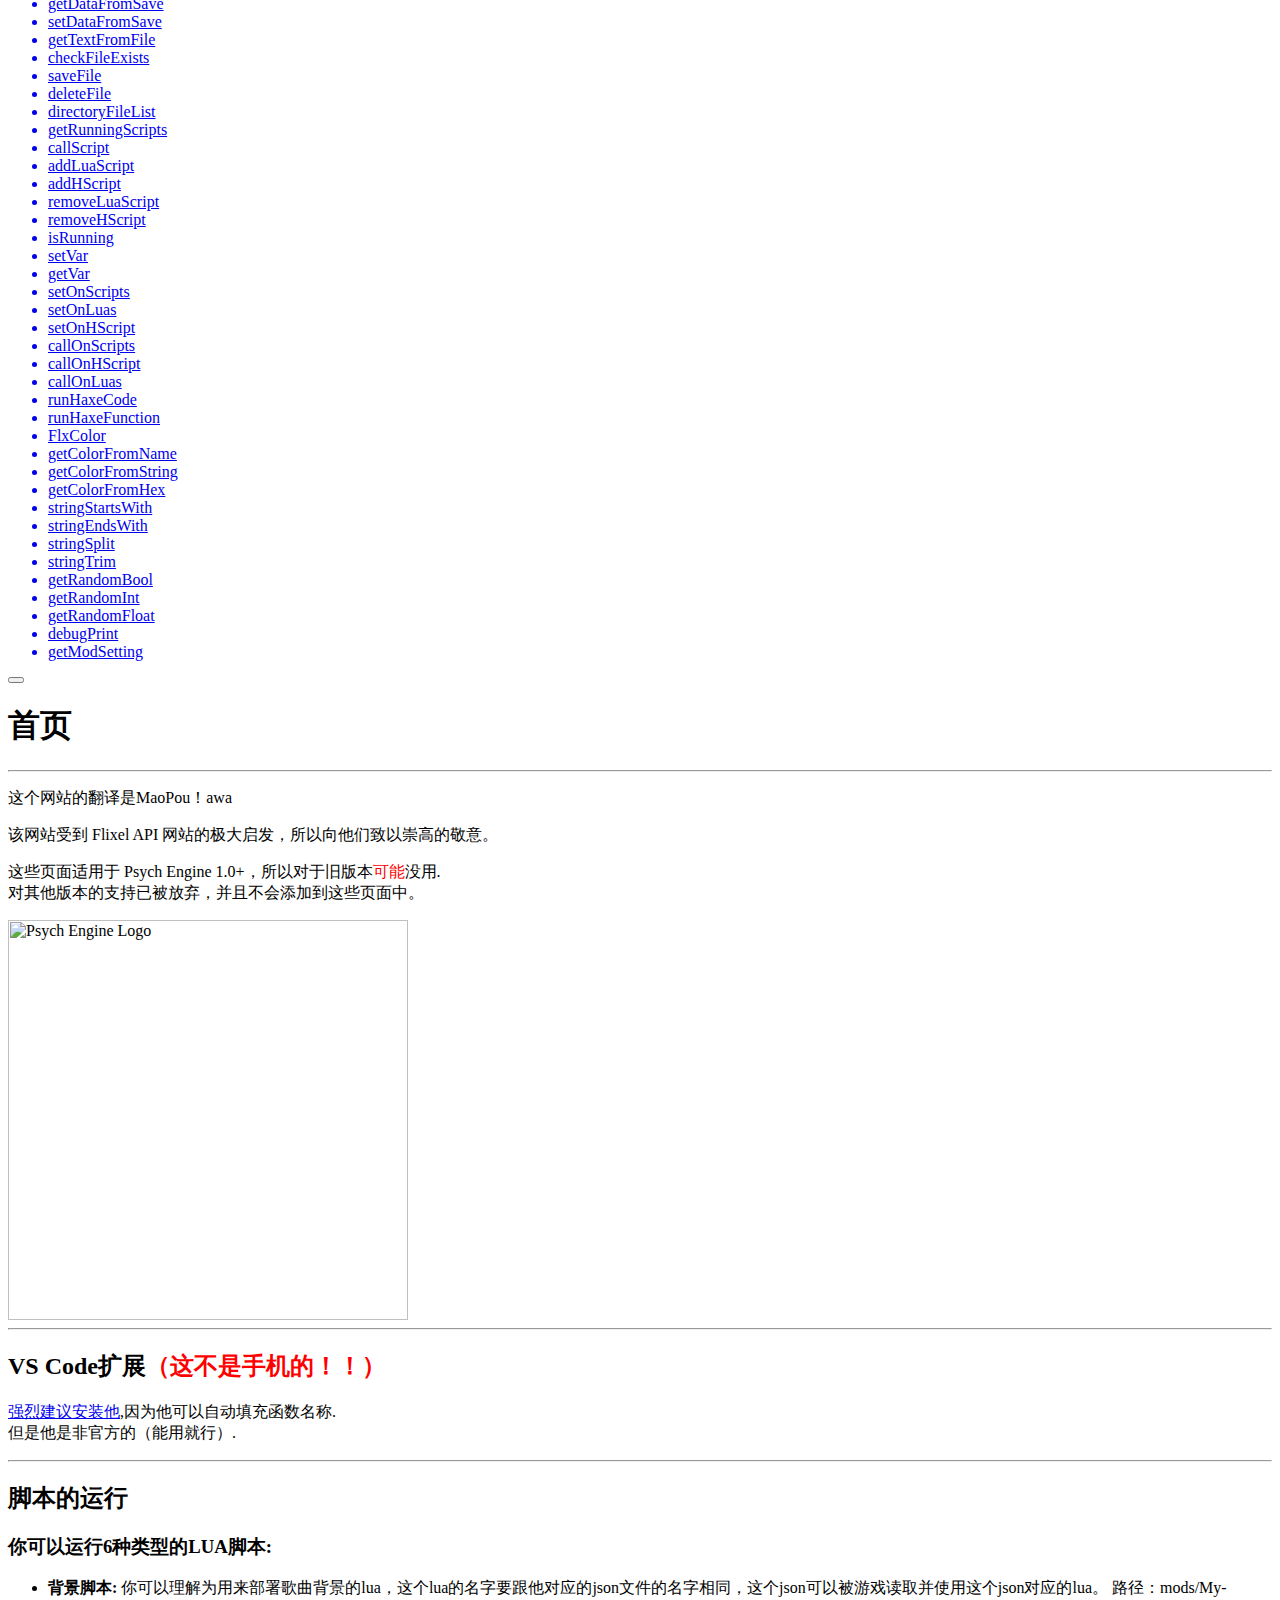
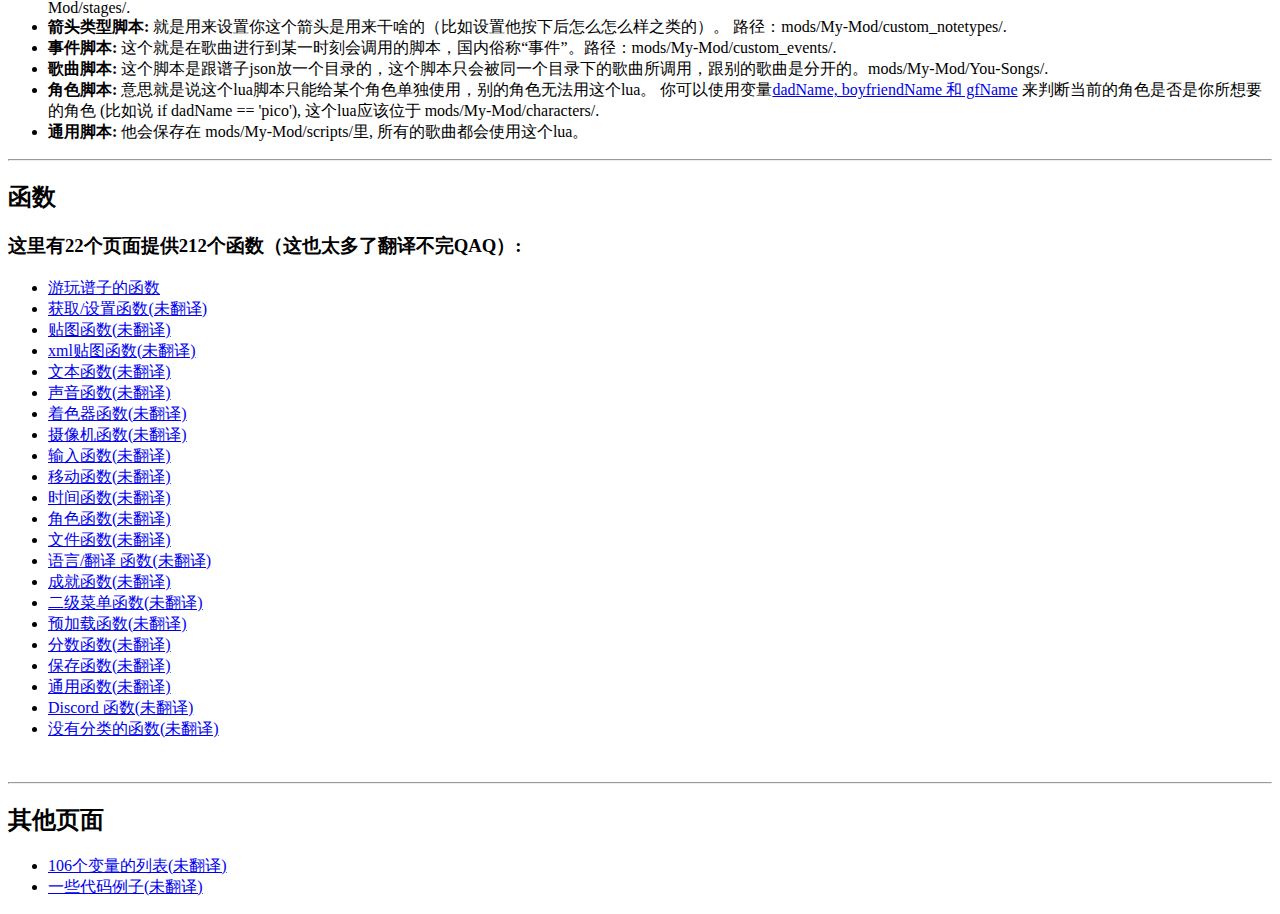
==== commit 848eed6e: "Update index.html" ====
--- a/index.html
+++ b/index.html
@@ -64,36 +64,36 @@
 			</ul>
 			<hr>
 			<h2>函数</h2>
-			<h3>这里有22个页面提供212个函数:</h3>
+			<h3>这里有22个页面提供212个函数（这也太多了翻译不完QAQ）:</h3>
 			<ul>
 				<li><a href="pages/playstate.html">游玩谱子的函数</a></li>
-				<li><a href="pages/reflection.html">获取/设置函数</a></li>
-				<li><a href="pages/spritesheet.html">贴图函数</a></li>
-				<li><a href="pages/flxanimate.html">xml贴图函数</a></li>
-				<li><a href="pages/text.html">文本函数</a></li>
-				<li><a href="pages/sound.html">声音函数</a></li>
-				<li><a href="pages/shaders.html">着色器函数</a></li>
-				<li><a href="pages/camera.html">摄像机函数</a></li>
-				<li><a href="pages/input.html">输入函数</a></li>
-				<li><a href="pages/tween.html">移动函数</a></li>
-				<li><a href="pages/timer.html">时间函数</a></li>
-				<li><a href="pages/character.html">角色函数</a></li>
-				<li><a href="pages/file.html">文件函数</a></li>
-				<li><a href="pages/translations.html">语言/翻译 函数</a></li>
-				<li><a href="pages/achievements.html">成就函数</a></li>
-				<li><a href="pages/substate.html">二级菜单函数</a></li>
-				<li><a href="pages/precache.html">预加载函数</a></li>
-				<li><a href="pages/score.html">分数函数</a></li>
-				<li><a href="pages/savedata.html">保存函数</a></li>
-				<li><a href="pages/script.html">通用函数</a></li>
-				<li><a href="pages/discord.html">Discord 函数</a></li>
-				<li><a href="pages/uncategorized.html">没有分类的函数</a></li>
+				<li><a href="pages/reflection.html">获取/设置函数(未翻译)</a></li>
+				<li><a href="pages/spritesheet.html">贴图函数(未翻译)</a></li>
+				<li><a href="pages/flxanimate.html">xml贴图函数(未翻译)</a></li>
+				<li><a href="pages/text.html">文本函数(未翻译)</a></li>
+				<li><a href="pages/sound.html">声音函数(未翻译)</a></li>
+				<li><a href="pages/shaders.html">着色器函数(未翻译)</a></li>
+				<li><a href="pages/camera.html">摄像机函数(未翻译)</a></li>
+				<li><a href="pages/input.html">输入函数(未翻译)</a></li>
+				<li><a href="pages/tween.html">移动函数(未翻译)</a></li>
+				<li><a href="pages/timer.html">时间函数(未翻译)</a></li>
+				<li><a href="pages/character.html">角色函数(未翻译)</a></li>
+				<li><a href="pages/file.html">文件函数(未翻译)</a></li>
+				<li><a href="pages/translations.html">语言/翻译 函数(未翻译)</a></li>
+				<li><a href="pages/achievements.html">成就函数(未翻译)</a></li>
+				<li><a href="pages/substate.html">二级菜单函数(未翻译)</a></li>
+				<li><a href="pages/precache.html">预加载函数(未翻译)</a></li>
+				<li><a href="pages/score.html">分数函数(未翻译)</a></li>
+				<li><a href="pages/savedata.html">保存函数(未翻译)</a></li>
+				<li><a href="pages/script.html">通用函数(未翻译)</a></li>
+				<li><a href="pages/discord.html">Discord 函数(未翻译)</a></li>
+				<li><a href="pages/uncategorized.html">没有分类的函数(未翻译)</a></li>
 			</ul>
 			<br><hr>
 			<h2>其他页面</h2>
 			<ul>
-				<li><a href="pages/variables.html">106个变量的列表</a></li>
-				<li><a href="pages/snippets.html">一些代码例子</a></li>
+				<li><a href="pages/variables.html">106个变量的列表(未翻译)</a></li>
+				<li><a href="pages/snippets.html">一些代码例子(未翻译)</a></li>
 			</ul>
 		</div>
 	</body>
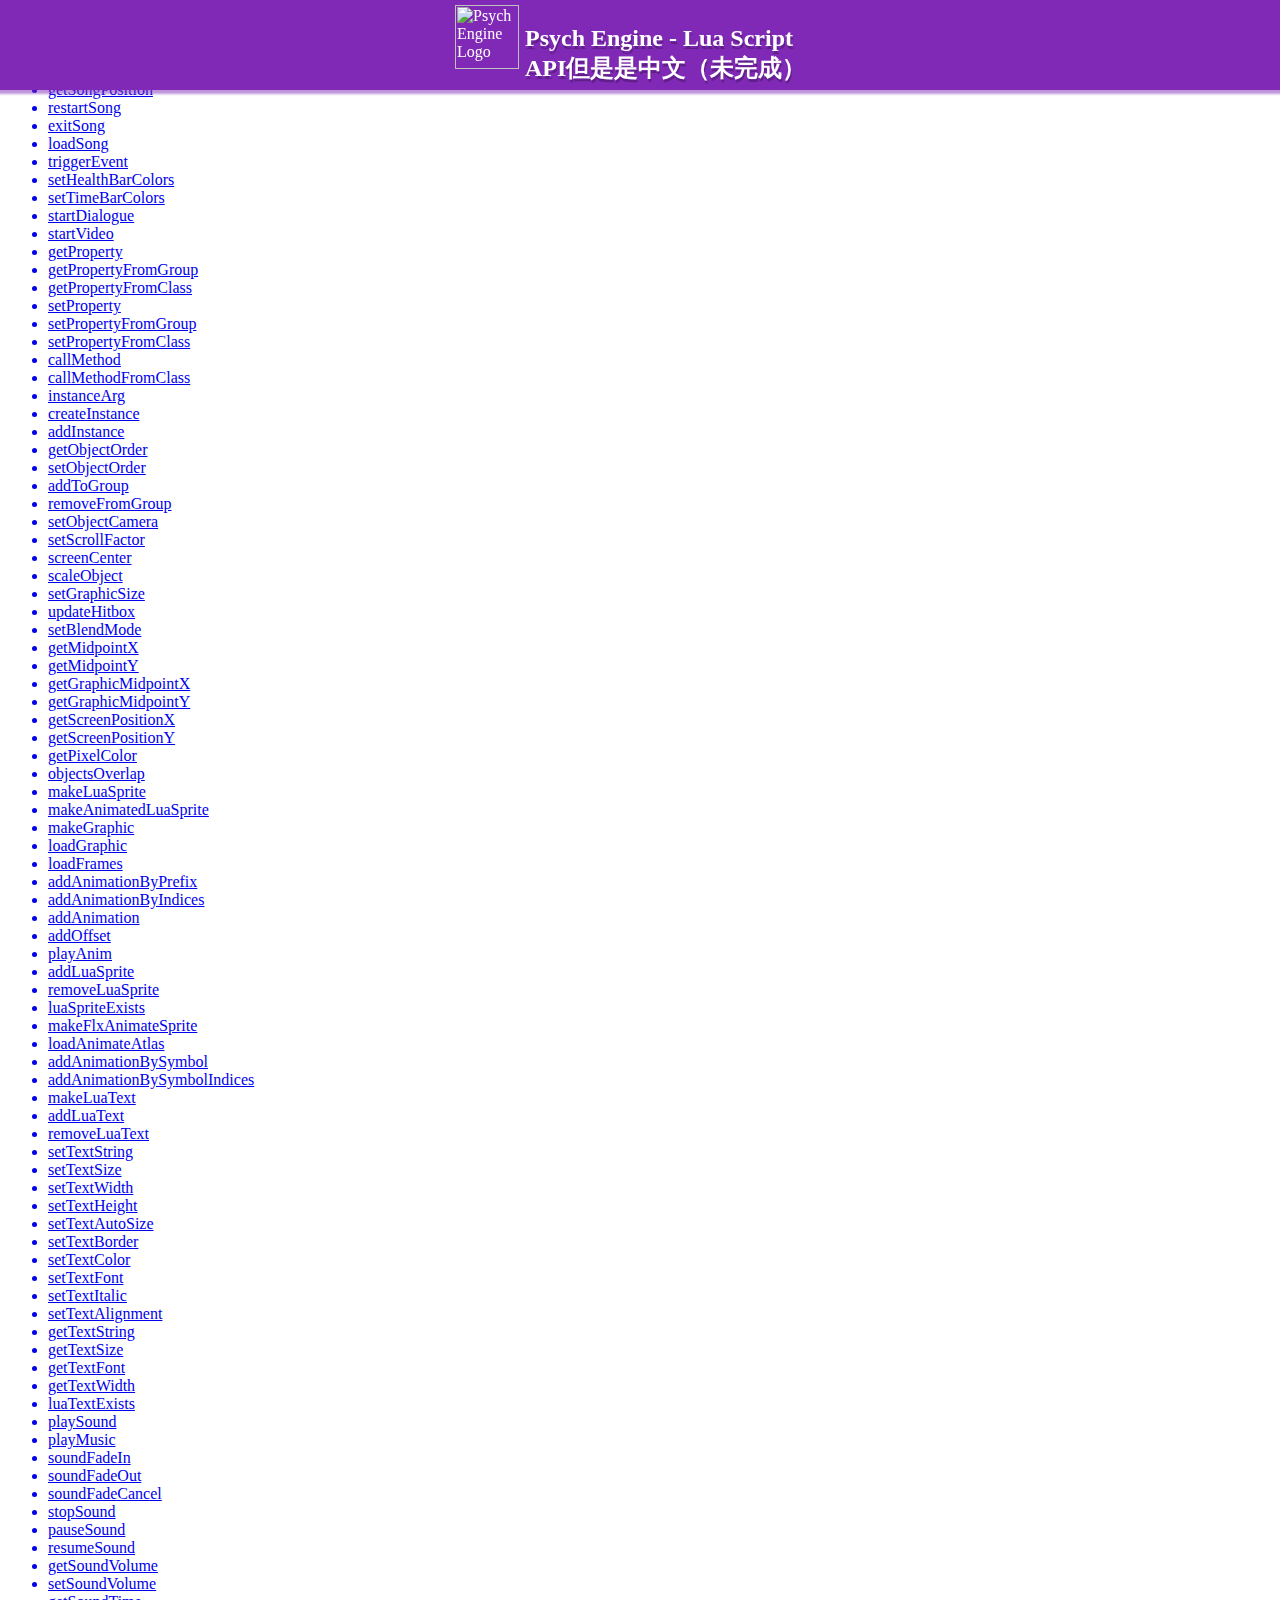
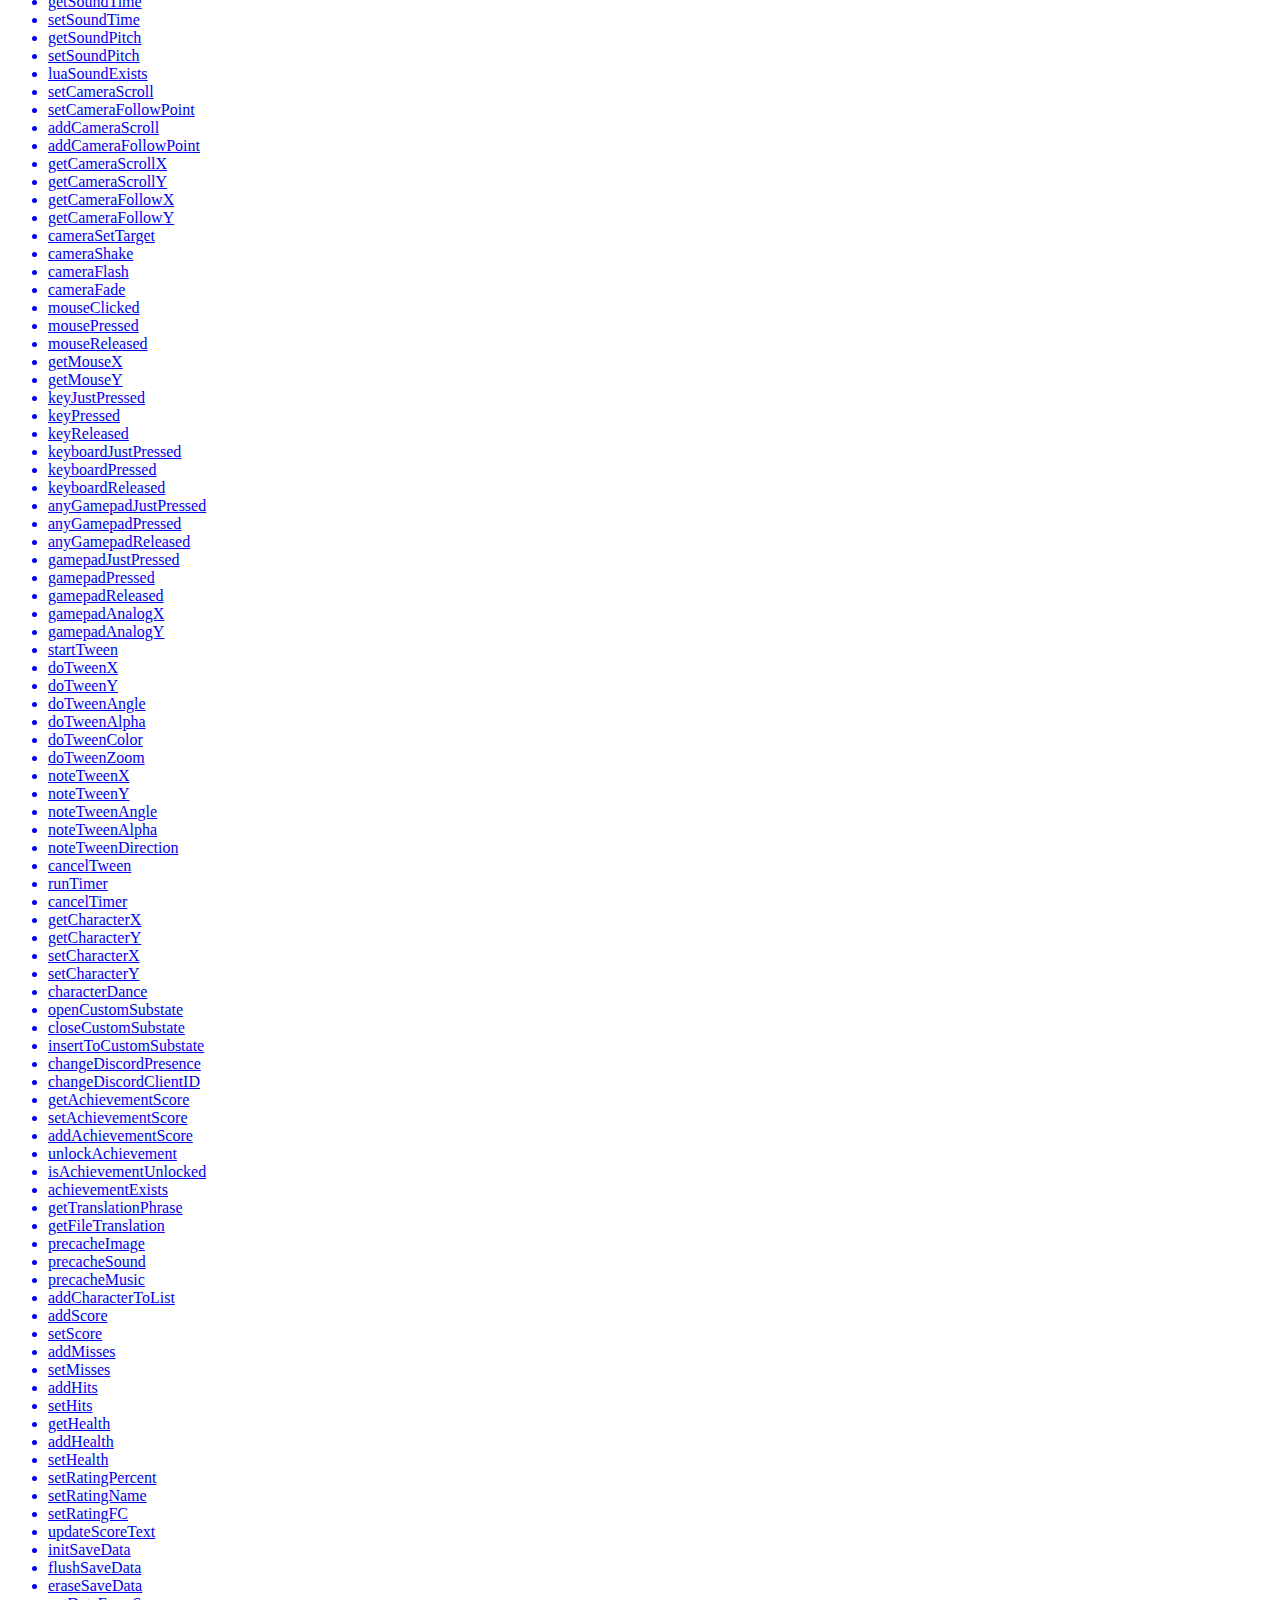
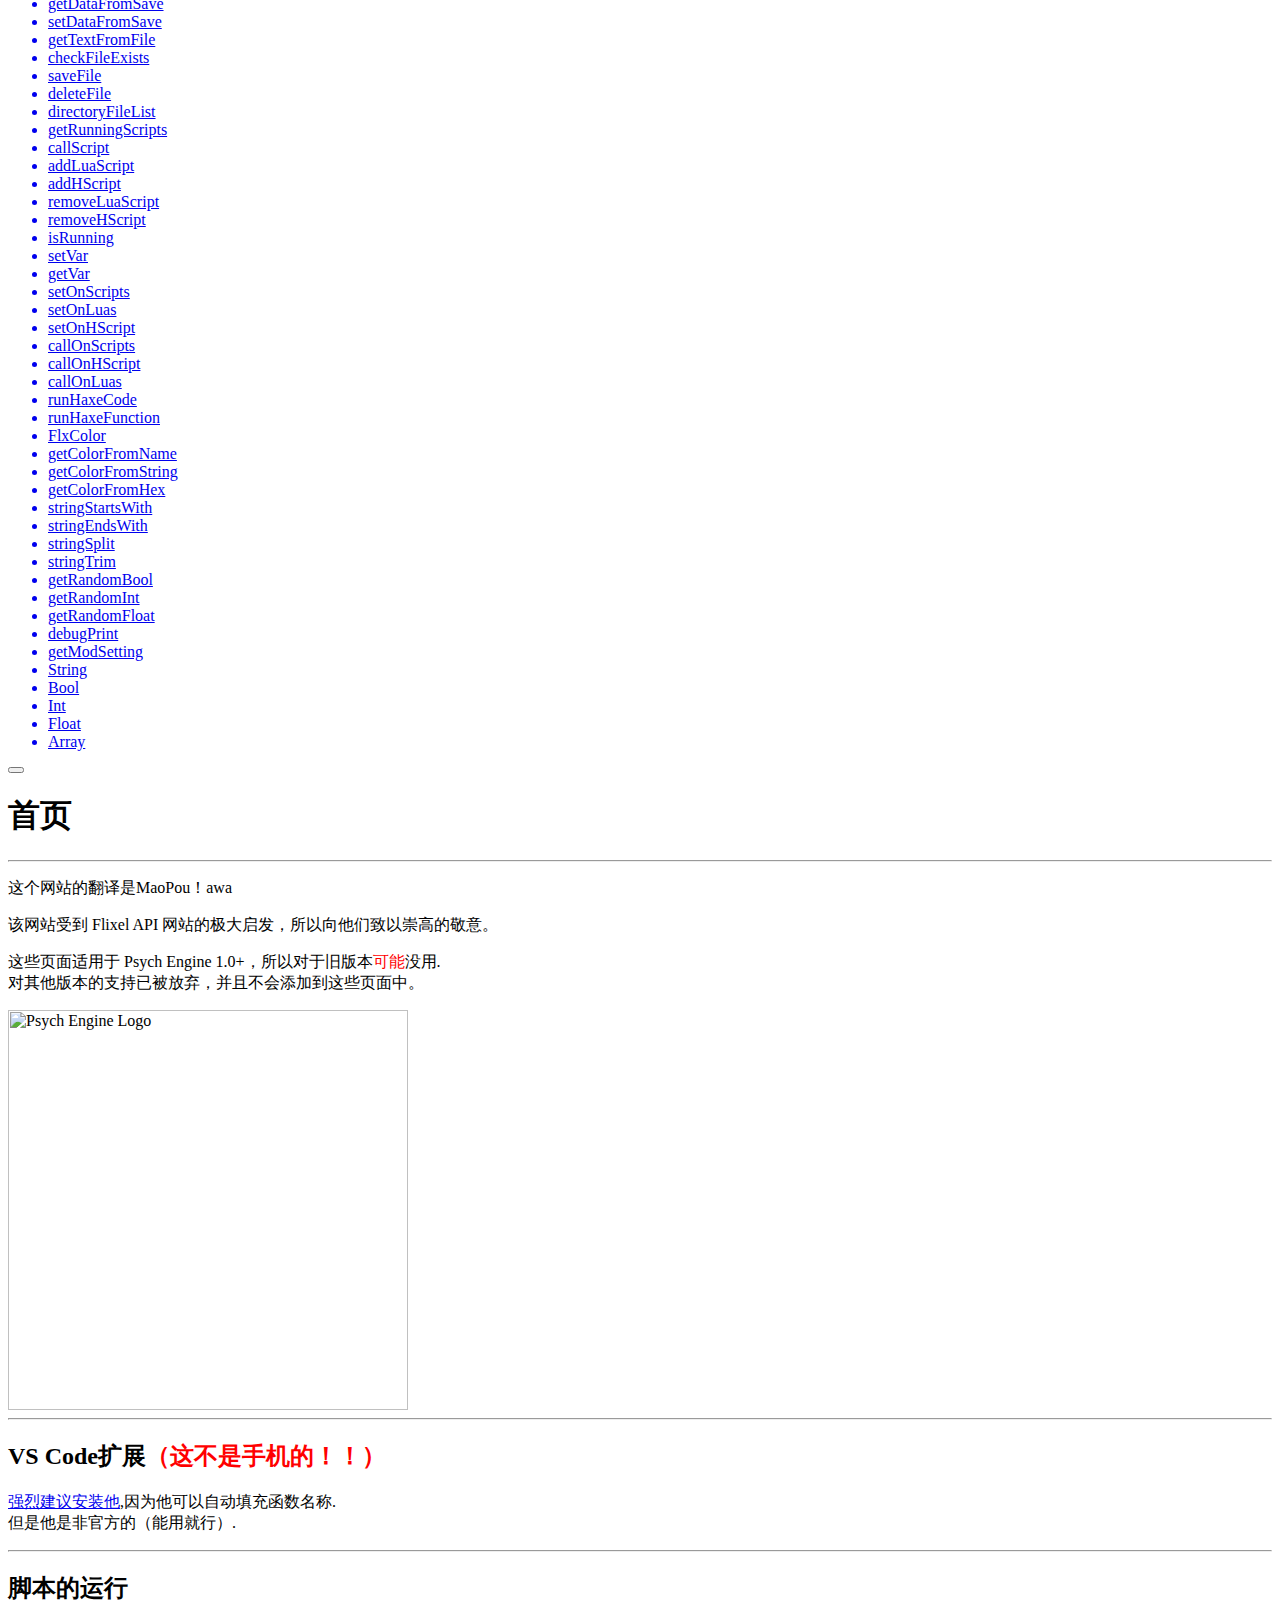
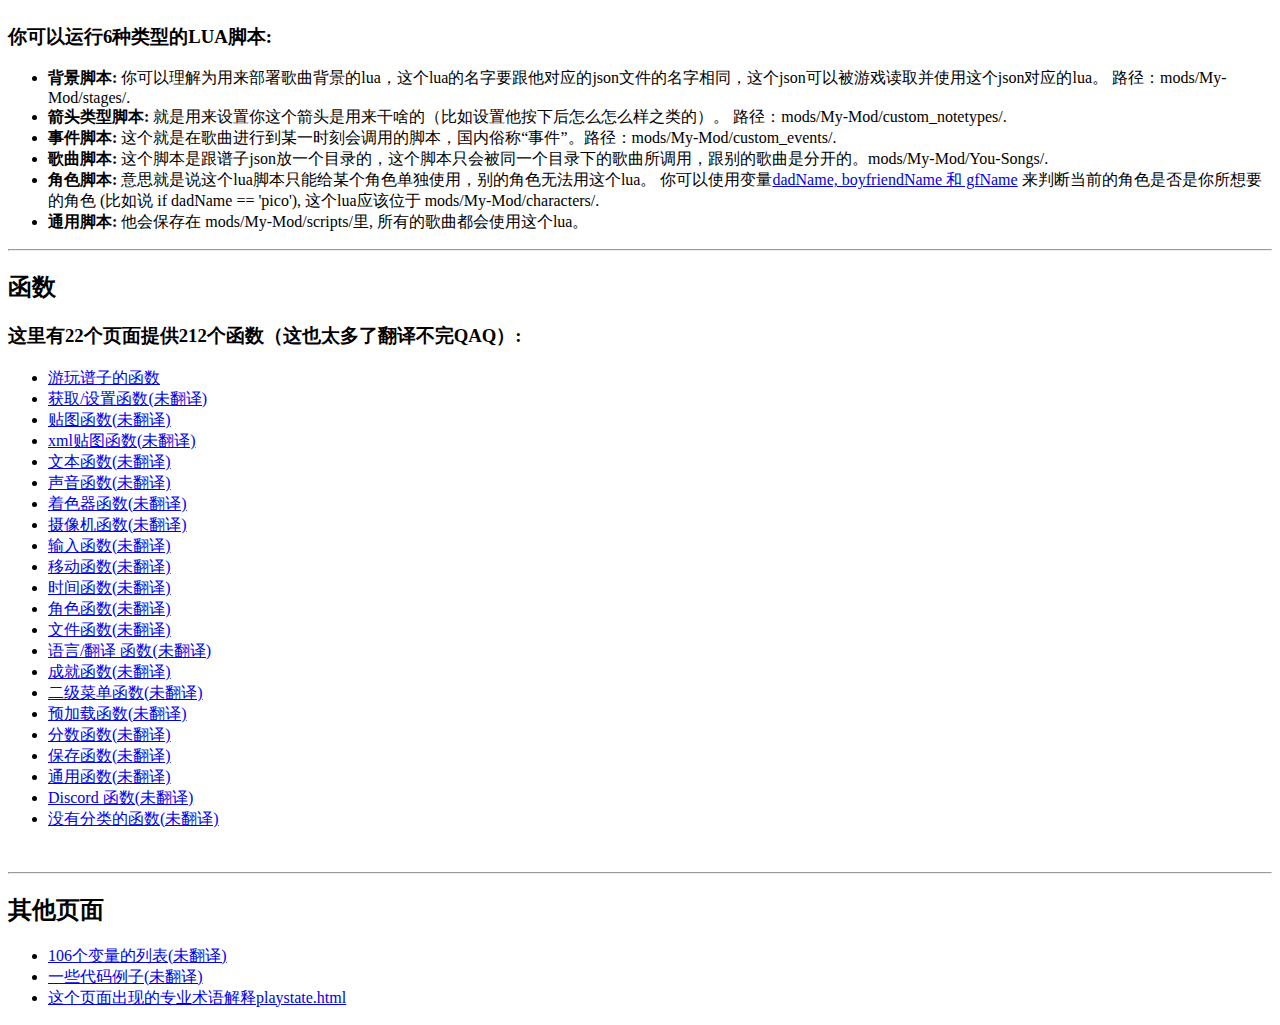
==== commit 70411466: "增加" ====
--- a/index.html
+++ b/index.html
@@ -94,6 +94,7 @@
 			<ul>
 				<li><a href="pages/variables.html">106个变量的列表(未翻译)</a></li>
 				<li><a href="pages/snippets.html">一些代码例子(未翻译)</a></li>
+				<li><a href="pages/snippets.html">这个页面出现的专业术语解释playstate.html</a></li>
 			</ul>
 		</div>
 	</body>
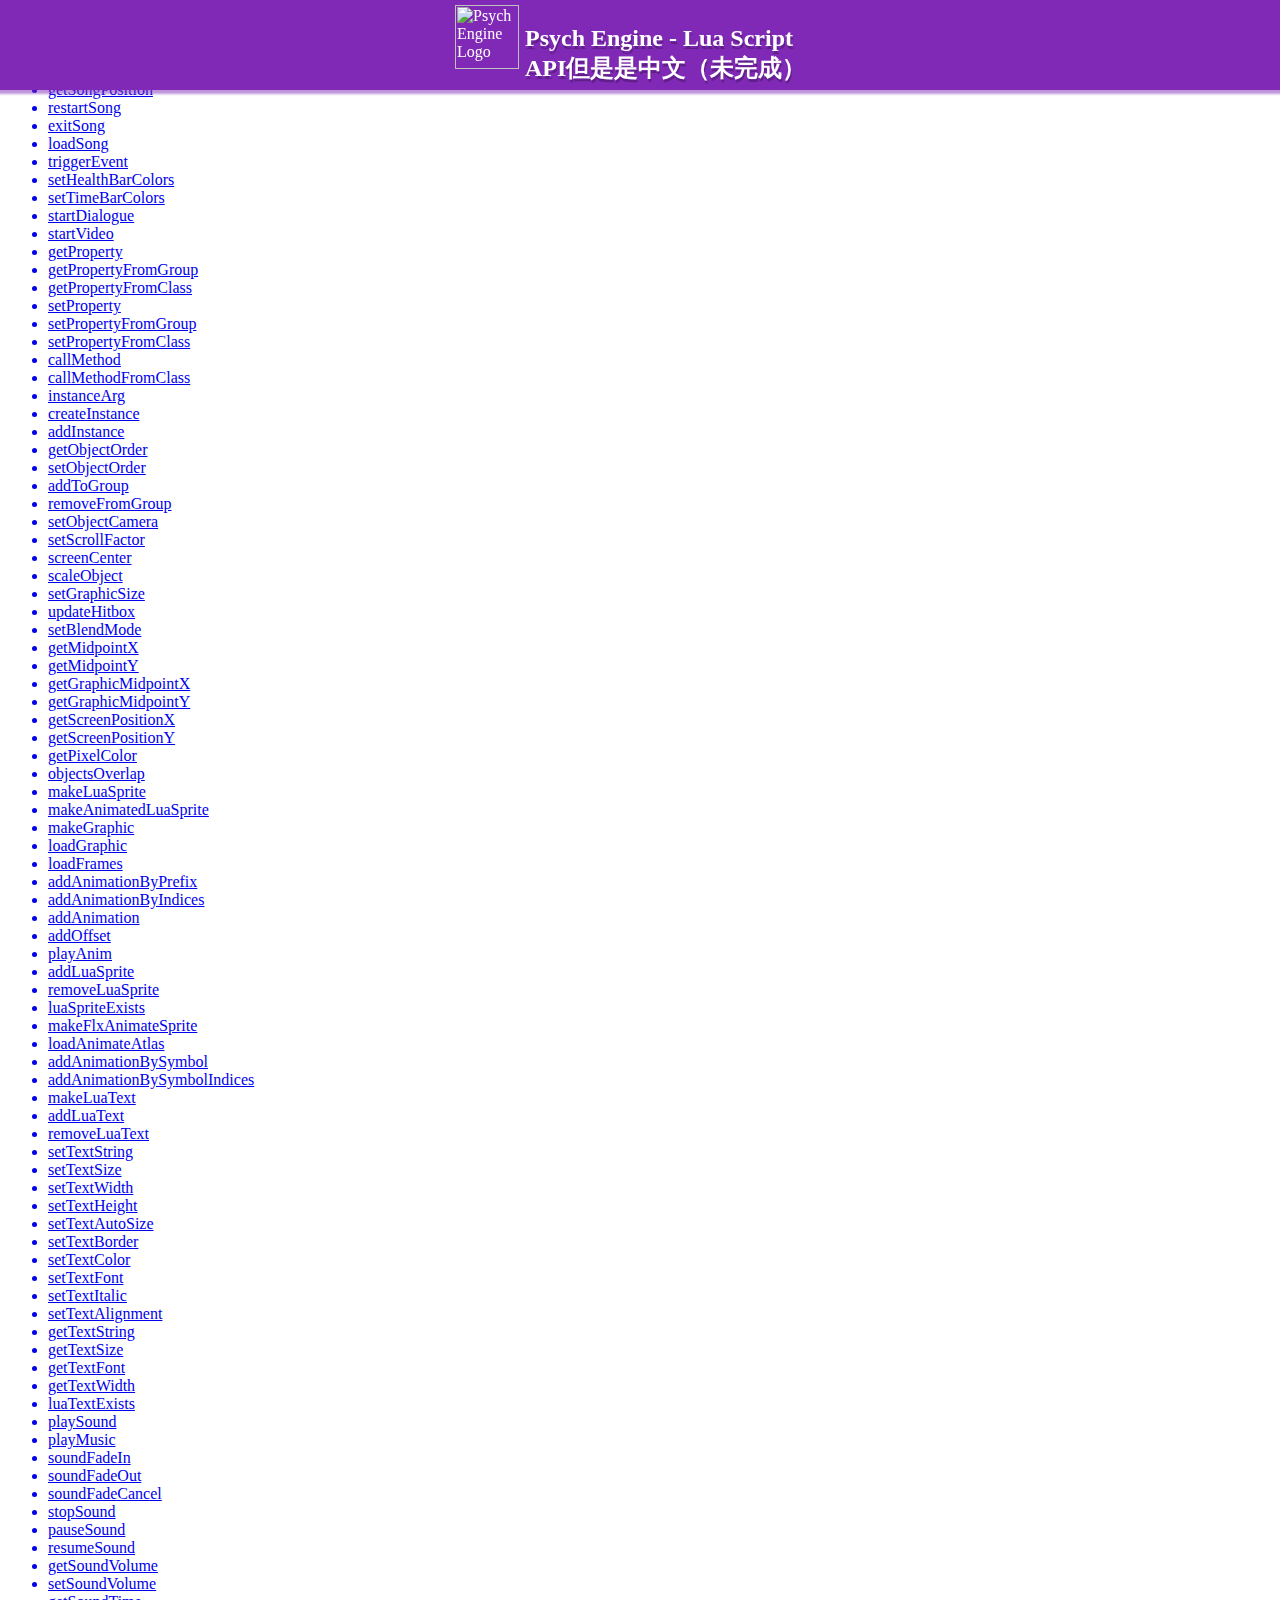
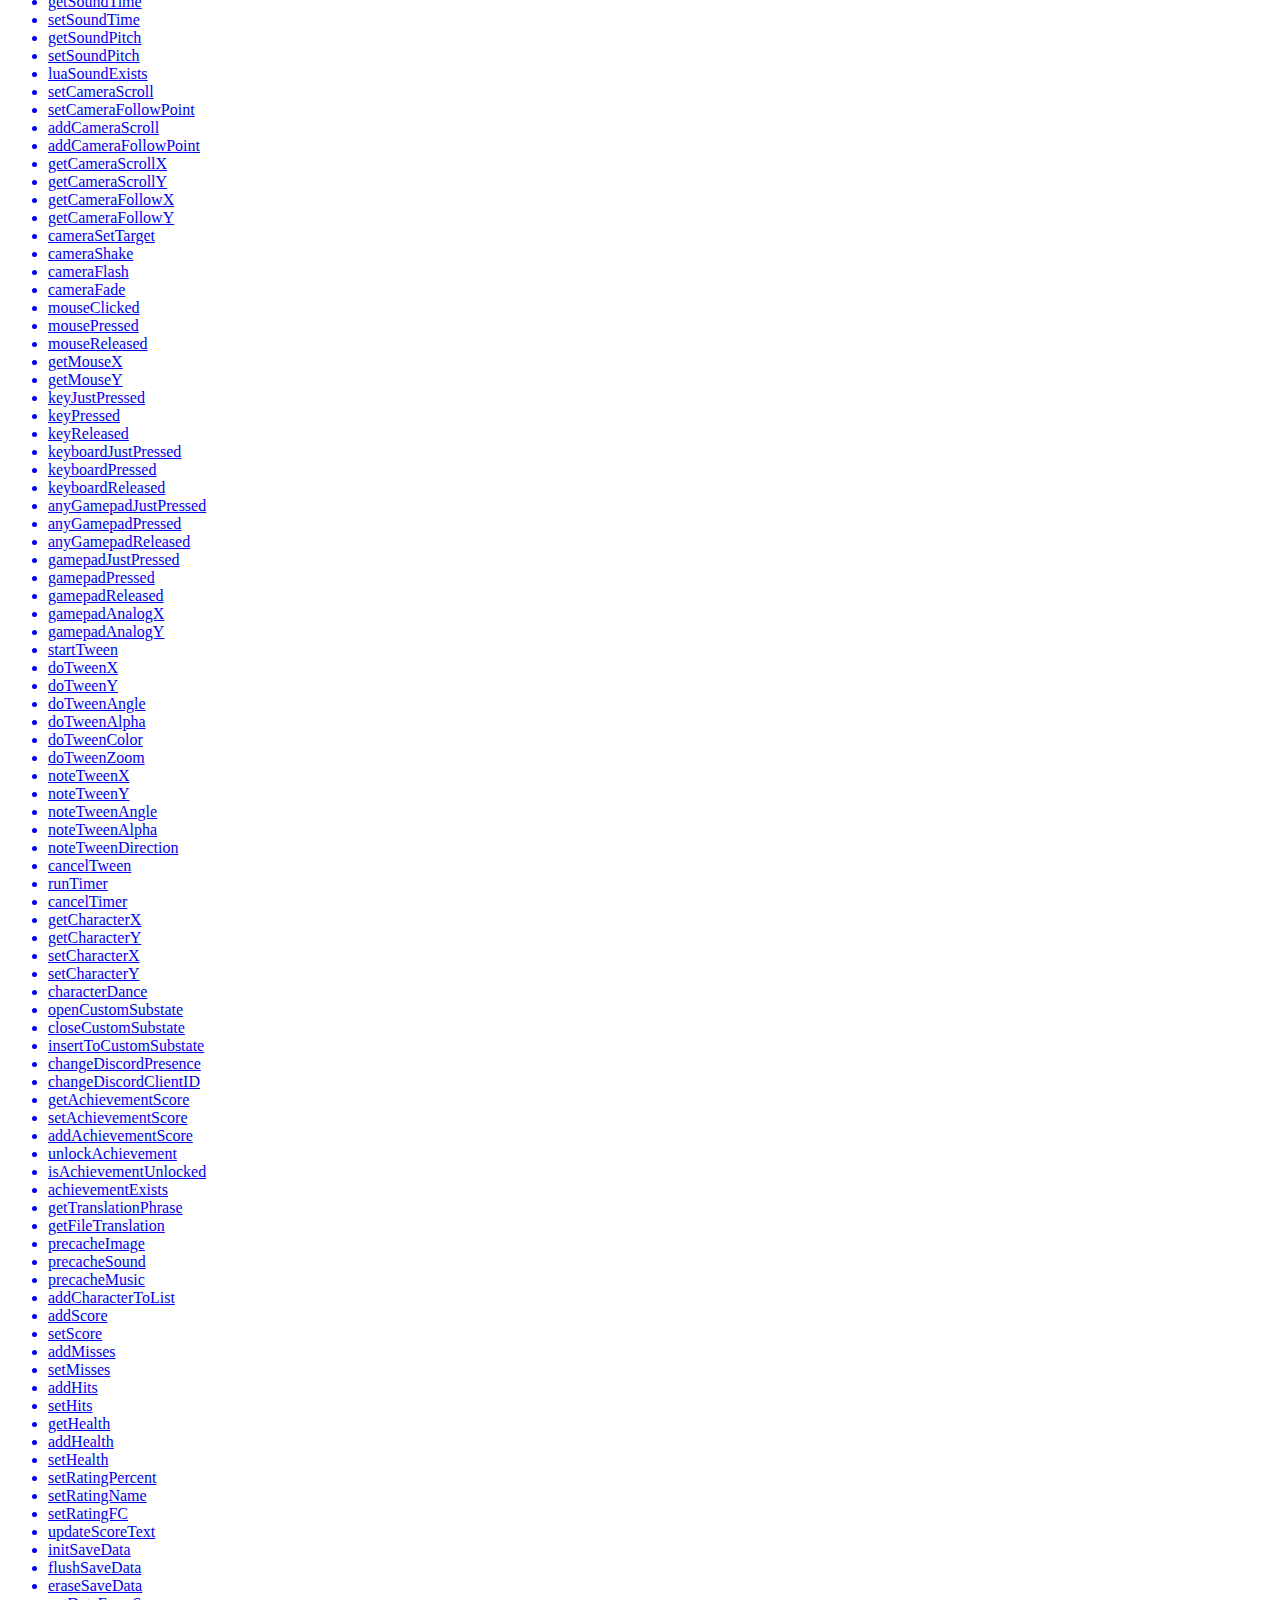
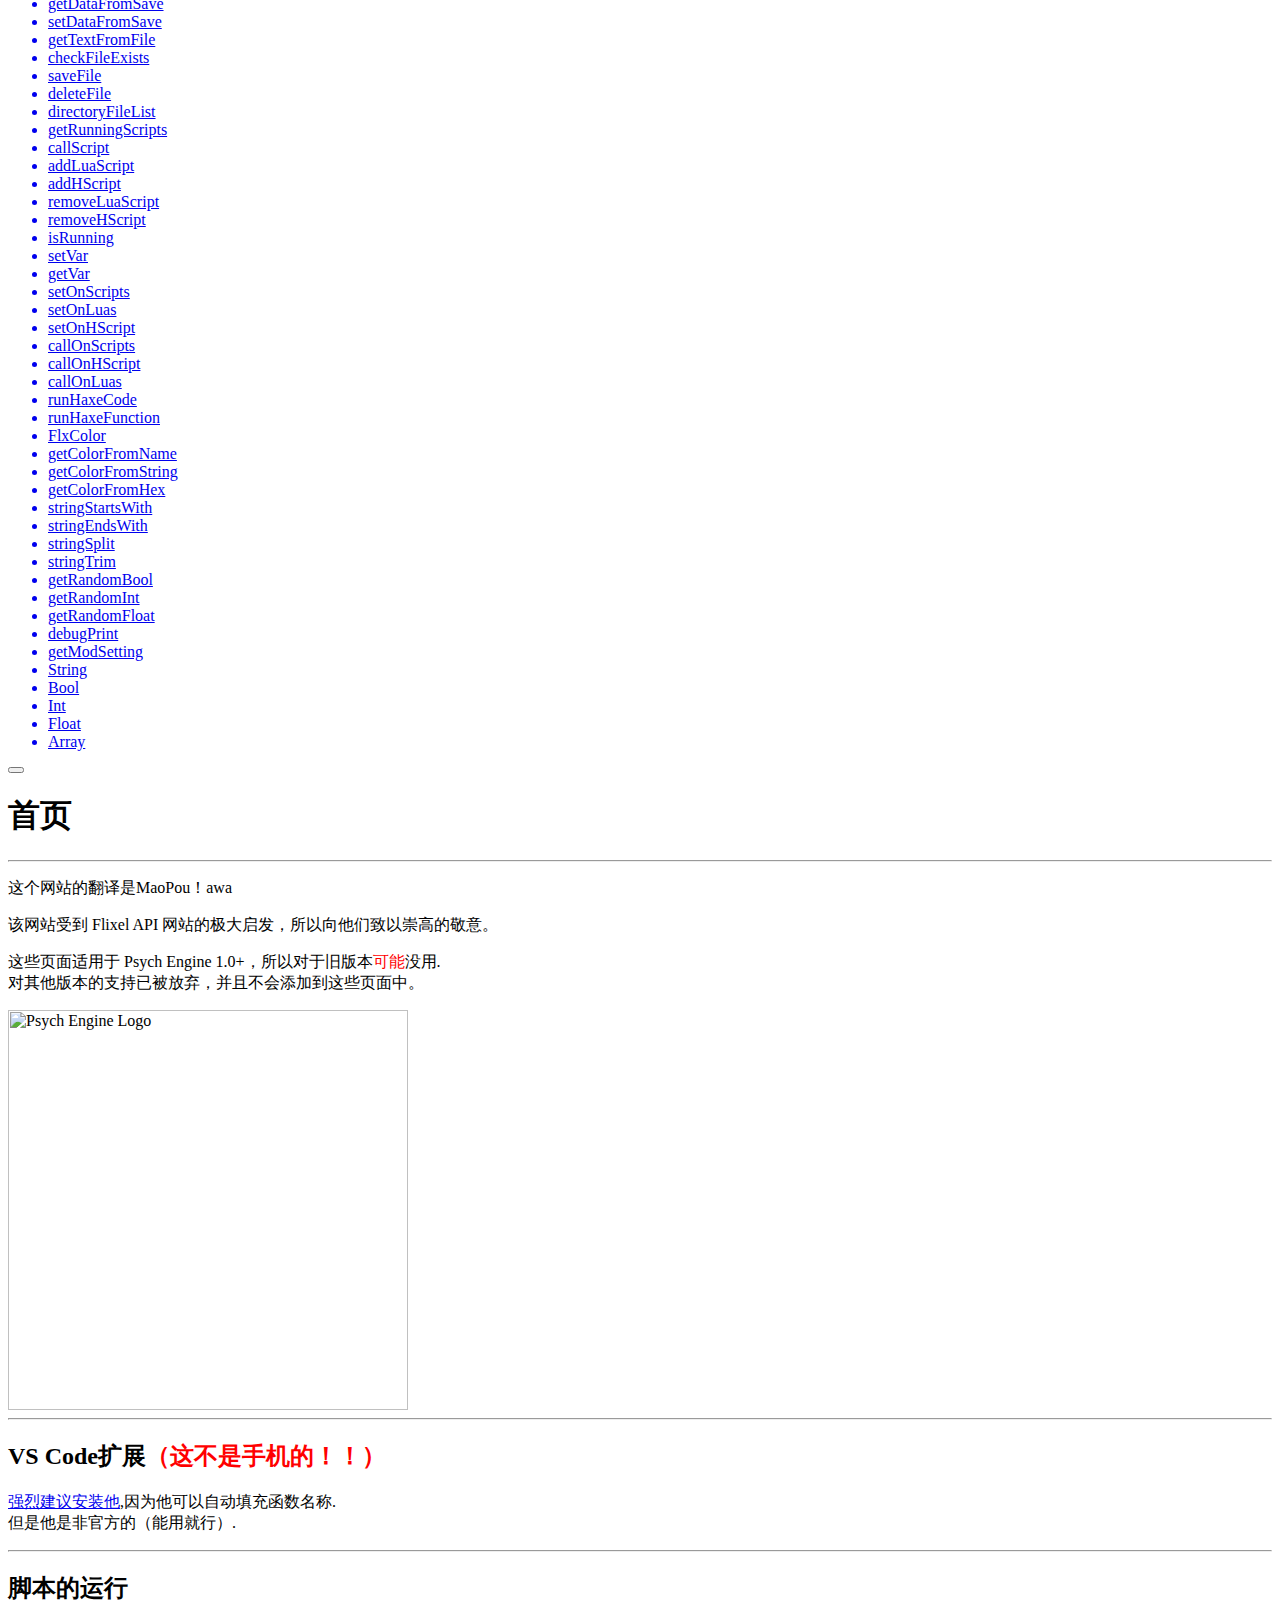
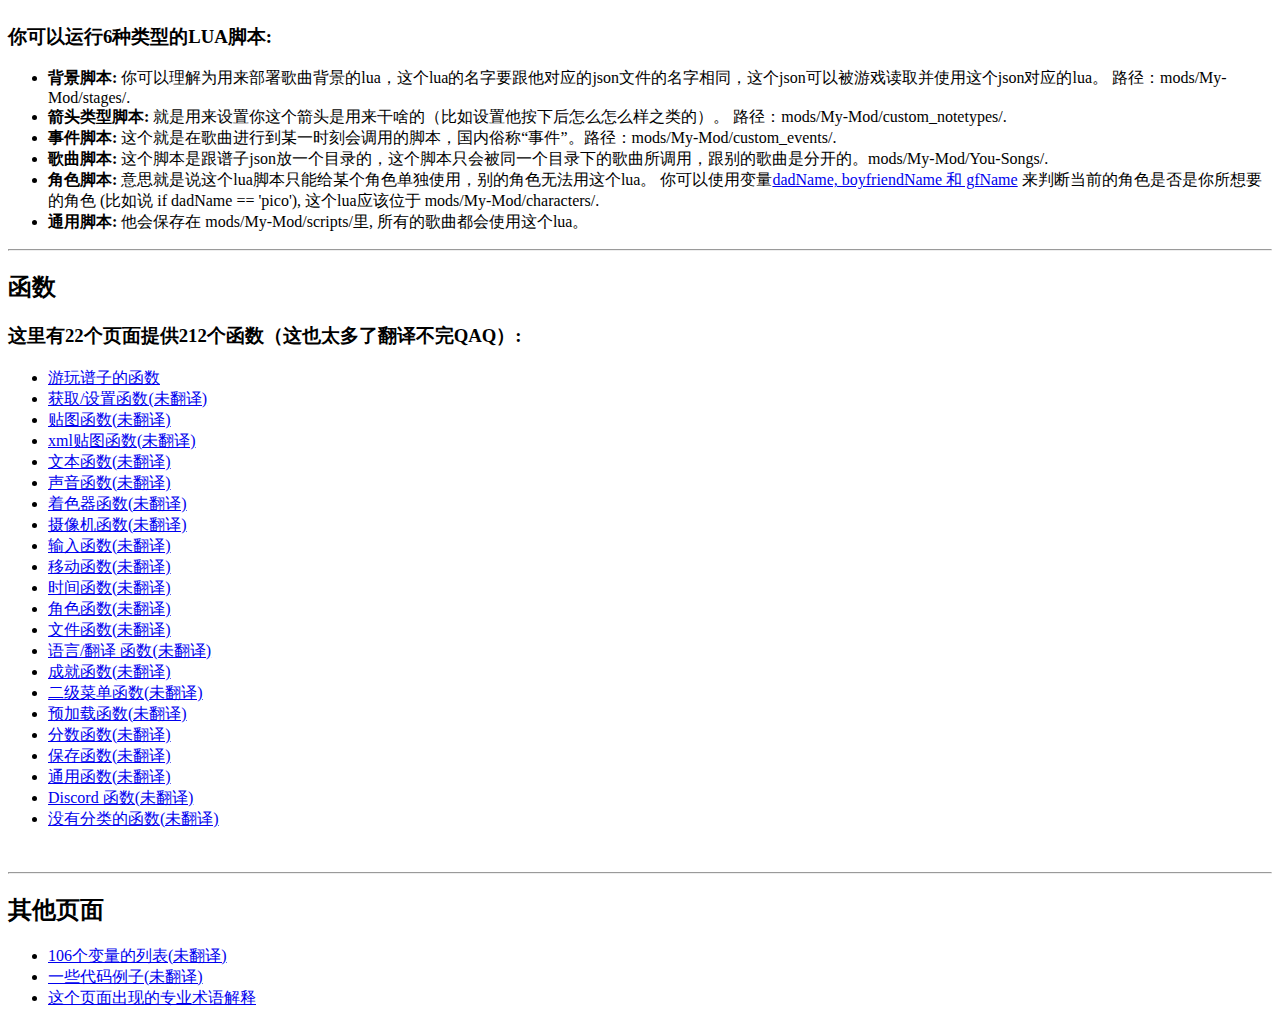
==== commit 7f147517: "增加" ====
--- a/index.html
+++ b/index.html
@@ -94,7 +94,7 @@
 			<ul>
 				<li><a href="pages/variables.html">106个变量的列表(未翻译)</a></li>
 				<li><a href="pages/snippets.html">一些代码例子(未翻译)</a></li>
-				<li><a href="pages/snippets.html">这个页面出现的专业术语解释playstate.html</a></li>
+				<li><a href="pages/Terminology.html">这个页面出现的专业术语解释</a></li>
 			</ul>
 		</div>
 	</body>
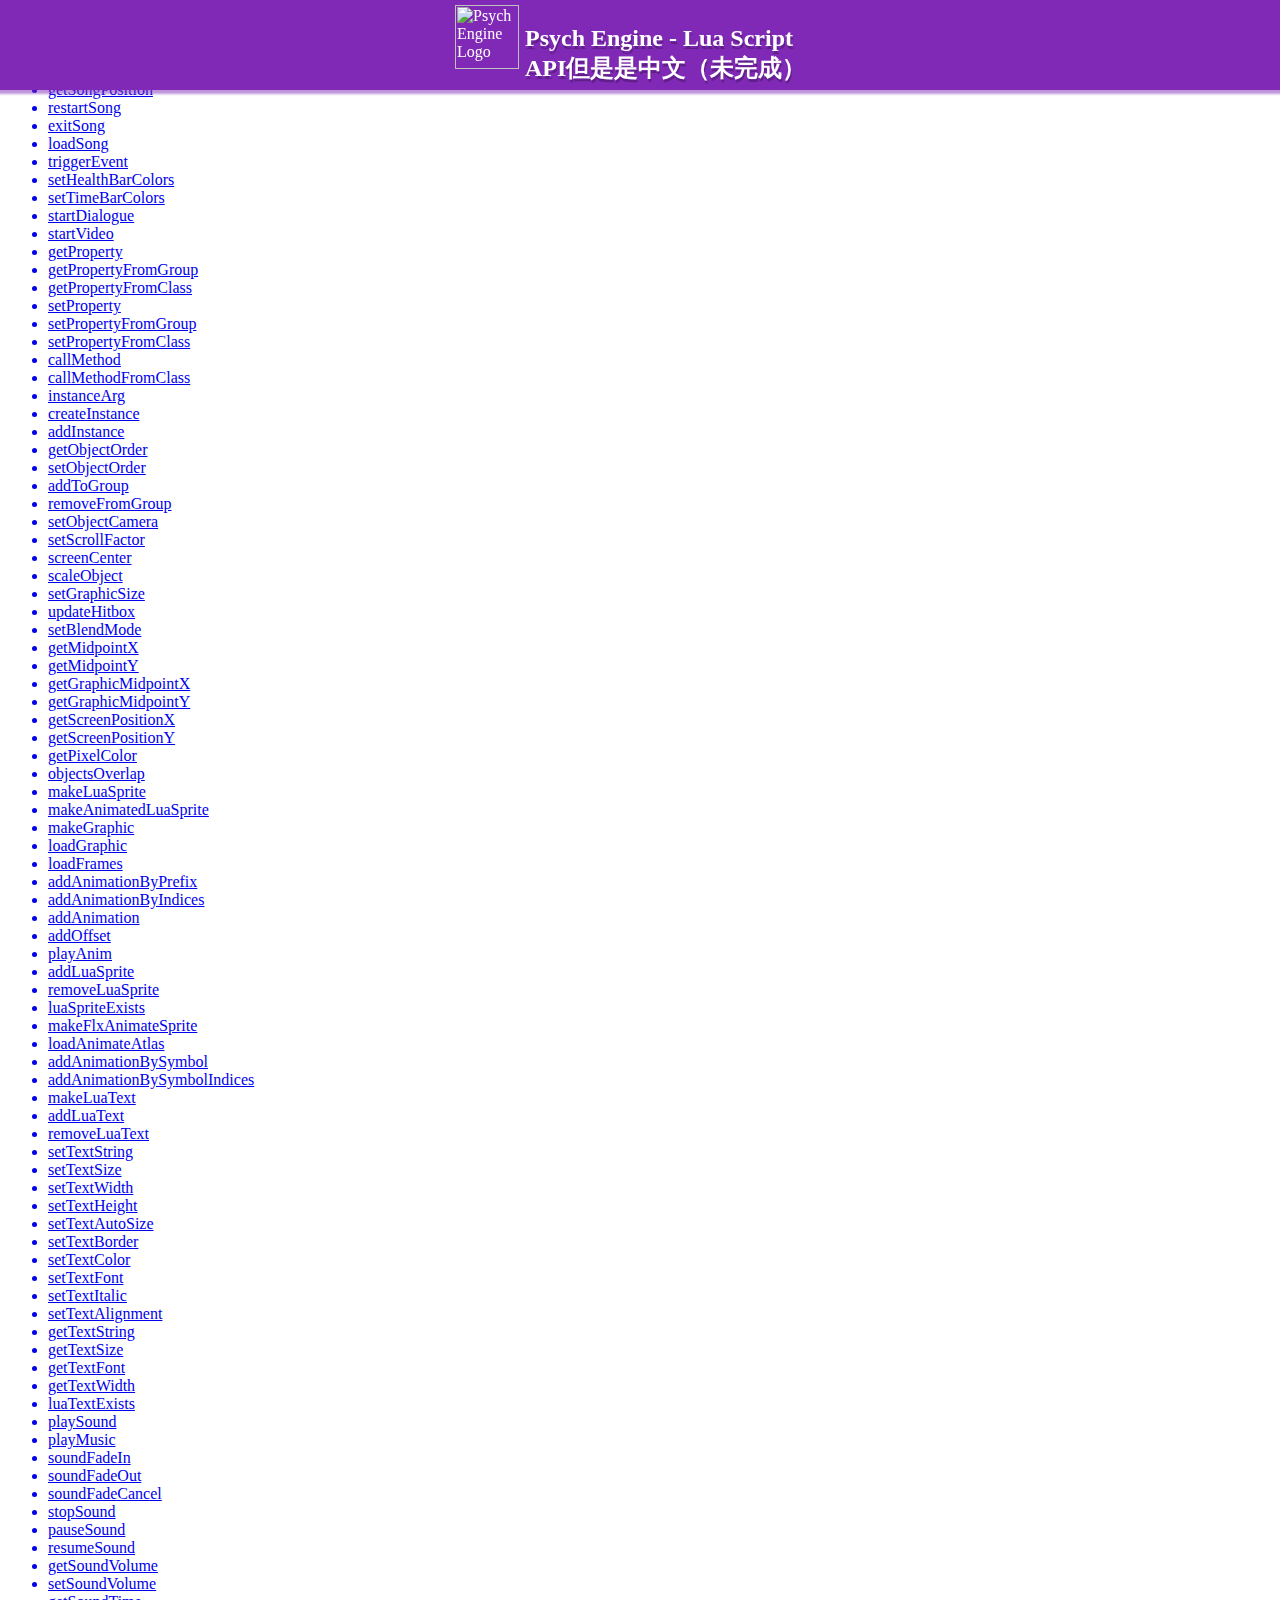
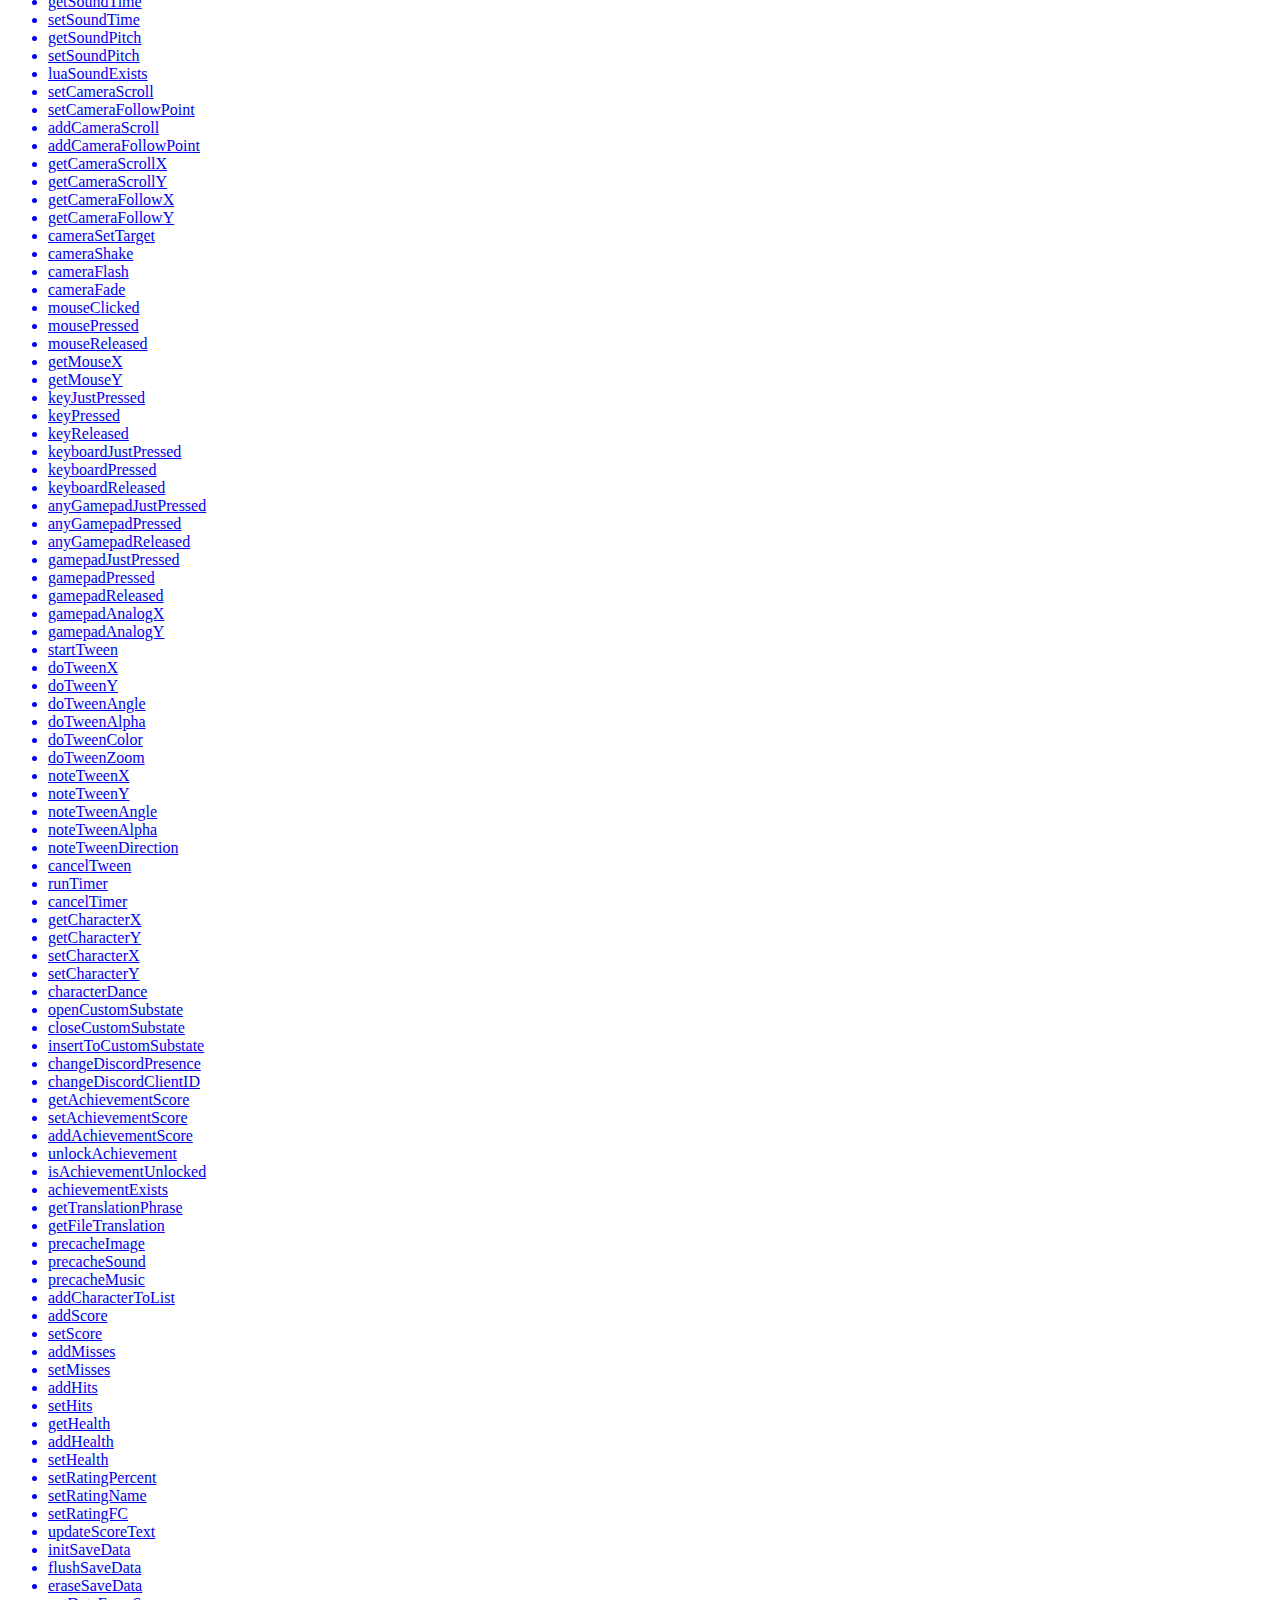
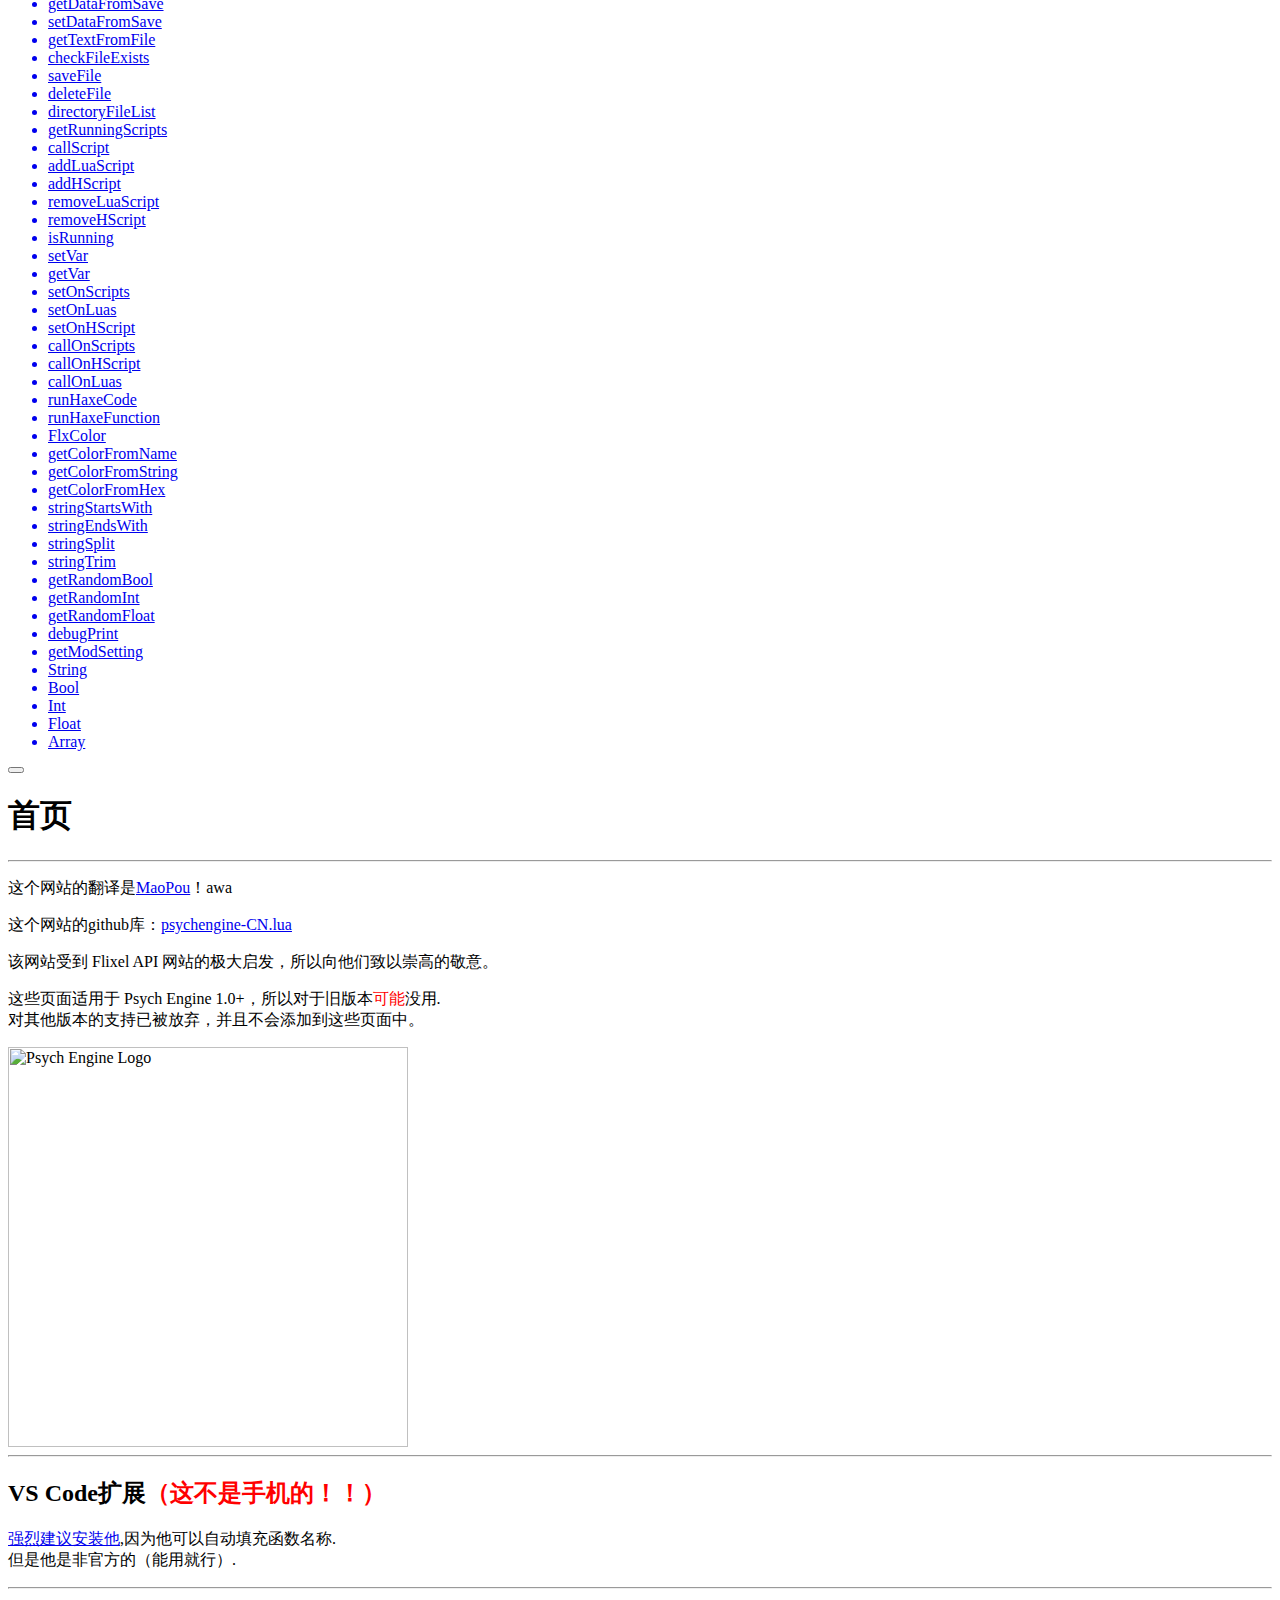
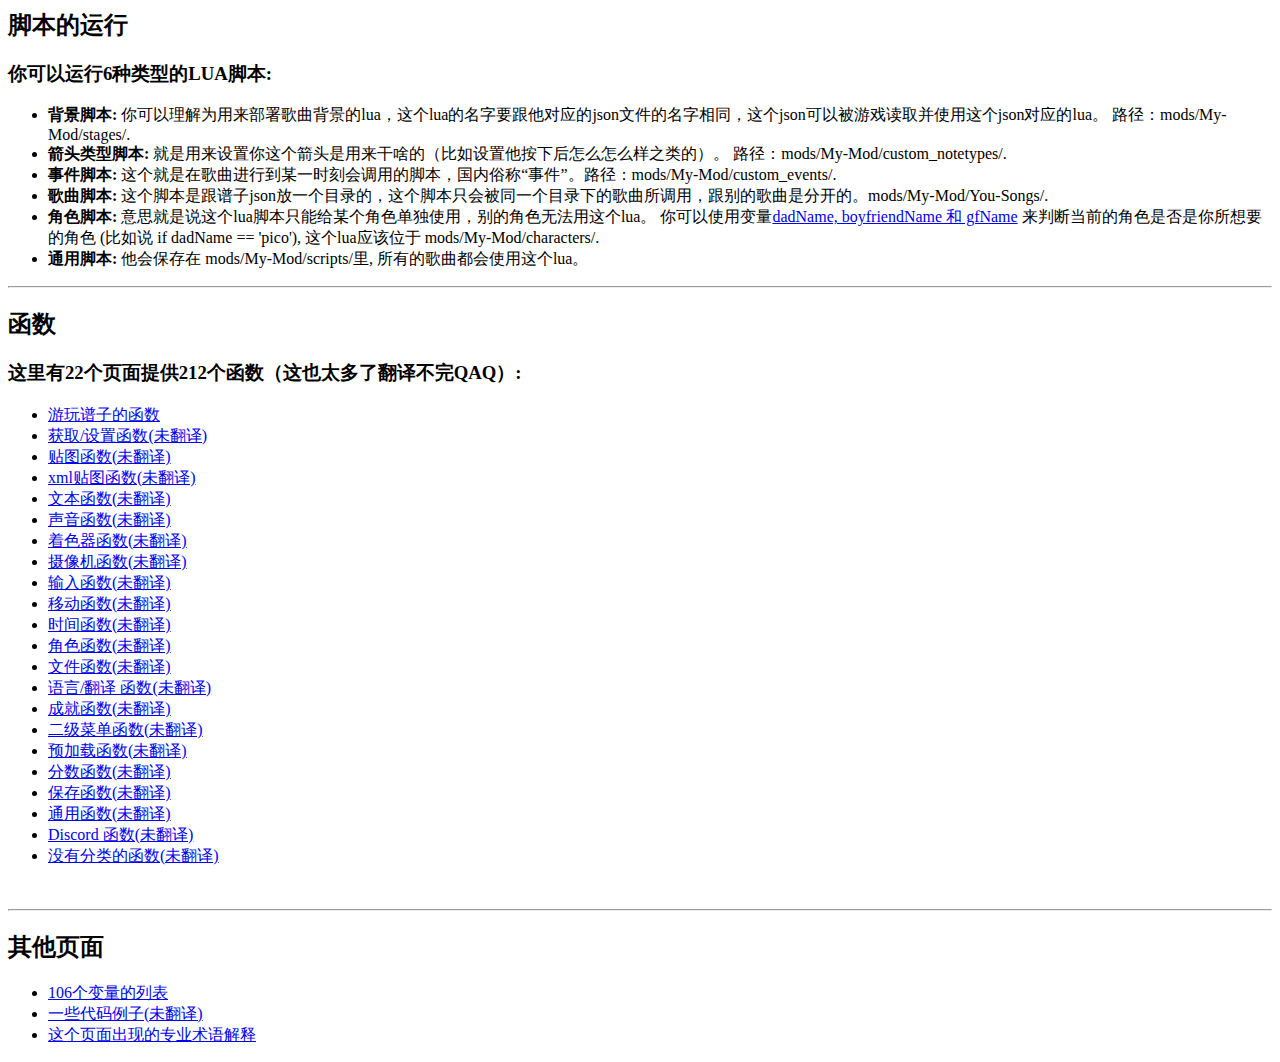
==== commit 604f5b08: "增加" ====
--- a/index.html
+++ b/index.html
@@ -39,7 +39,8 @@
 		<div class="infobox">
 			<h1>首页</h1>
 			<hr>
-			<p>这个网站的翻译是MaoPou！awa </p>
+			<p>这个网站的翻译是<a href="https://github.com/MaoPou">MaoPou</a>！awa </p>
+			<p>这个网站的github库：<a href="https://github.com/MaoPou/psychengine-CN.lua">psychengine-CN.lua</a></p>
 			<p>该网站受到 Flixel API 网站的极大启发，所以向他们致以崇高的敬意。</p>
 			<p>这些页面适用于 Psych Engine 1.0+，所以对于旧版本<font color="red">可能</font>没用.
 			<br>对其他版本的支持已被放弃，并且不会添加到这些页面中。
@@ -92,7 +93,7 @@
 			<br><hr>
 			<h2>其他页面</h2>
 			<ul>
-				<li><a href="pages/variables.html">106个变量的列表(未翻译)</a></li>
+				<li><a href="pages/variables.html">106个变量的列表</a></li>
 				<li><a href="pages/snippets.html">一些代码例子(未翻译)</a></li>
 				<li><a href="pages/Terminology.html">这个页面出现的专业术语解释</a></li>
 			</ul>
